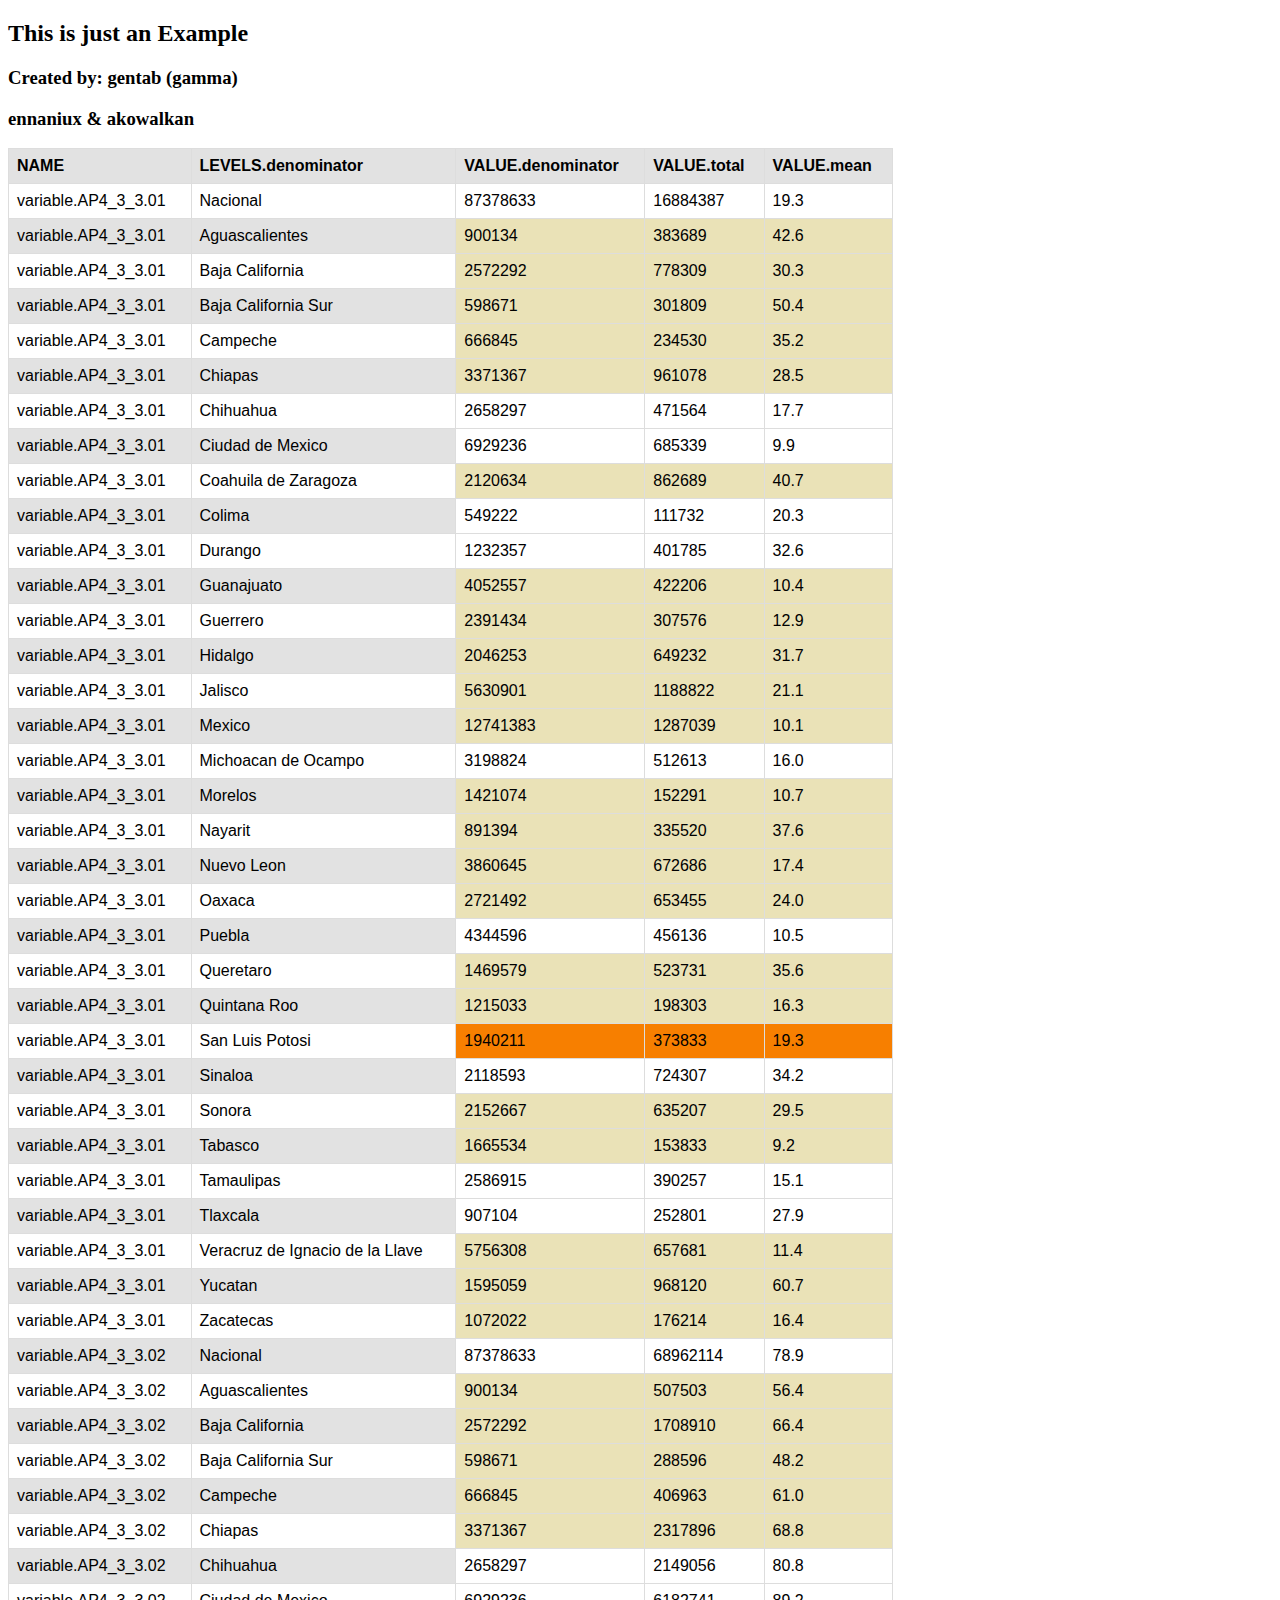
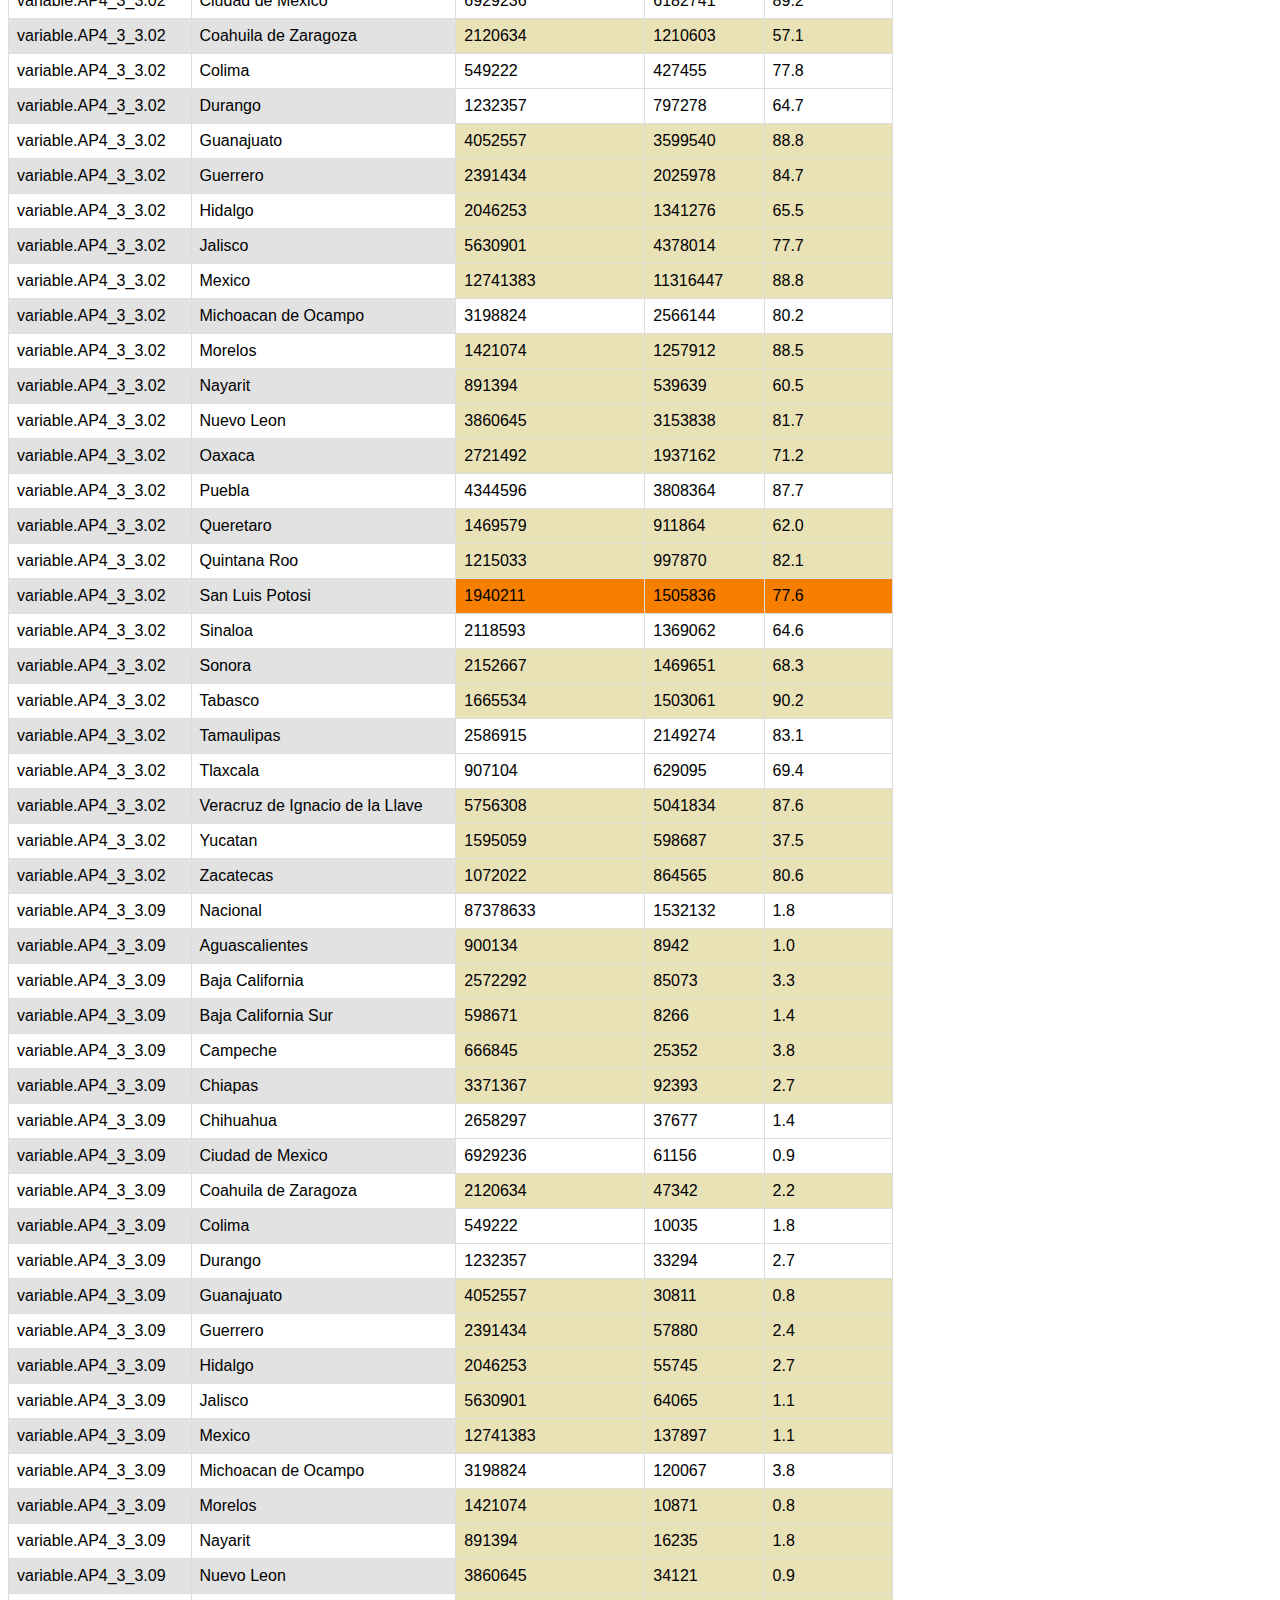
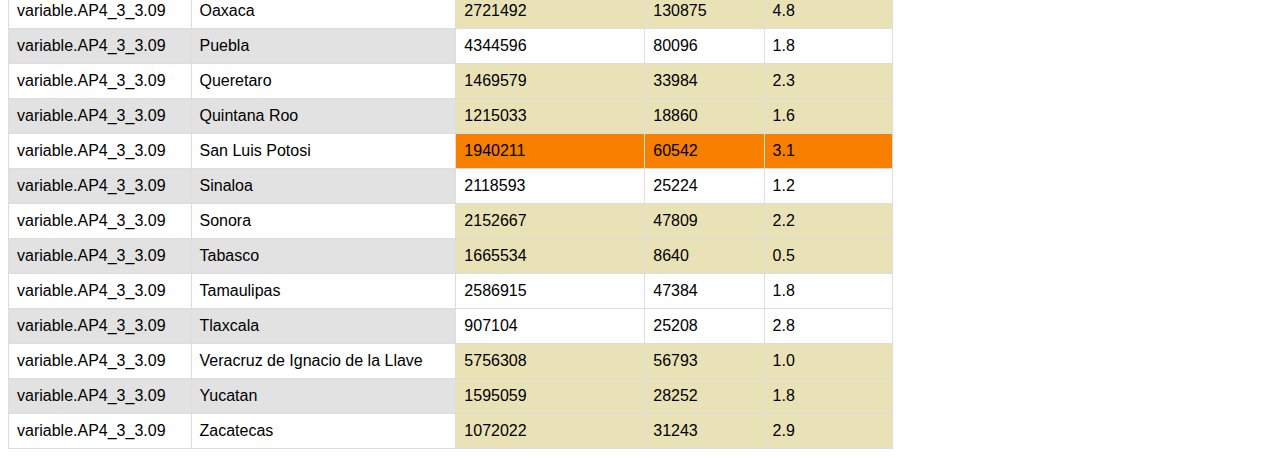
==== OUT.html @ 90b251fa "update gentab_gamma" ====
<!DOCTYPE html>
<html>
<head>
<style>
table {
  font-family: arial, sans-serif;
  border-collapse: collapse;
  width: 70%;
}

td, th {border: 1px solid #dddddd; text-align: left; padding: 8px;}

/* tr:nth-child(even) { */
/*  background-color: #dddddd; */
}
</style>
<style type="text/css"> tr:nth-child(odd) {background-color: #e2e2e2;}  tr:first-child {font-weight: bold}  tr:hover {background-color: #d0c6e5;}</style>
</head>
<body>

<h2>This is just an Example</h2>
<h3> Created by: gentab (gamma) </h3>
<h3> ennaniux & akowalkan</h3>



<table>
  <tr>
    <th>NAME</th>
    <th>LEVELS.denominator</th>
    <th  >VALUE.denominator</th>
    <th  >VALUE.total</th>
    <th  >VALUE.mean</th>
  </tr>

 <tr>
<td>variable.AP4_3_3.01</td>
<td>Nacional</td>
<td  style="background-color:#FFFFFF">       87378633</td>
<td  style="background-color:#FFFFFF">       16884387</td>
<td  style="background-color:#FFFFFF">           19.3</td>
</tr>


 <tr>
<td>variable.AP4_3_3.01</td>
<td>Aguascalientes</td>
<td  style="background-color:#eae2b7">         900134</td>
<td  style="background-color:#eae2b7">         383689</td>
<td  style="background-color:#eae2b7">           42.6</td>
</tr>


 <tr>
<td>variable.AP4_3_3.01</td>
<td>Baja California</td>
<td  style="background-color:#eae2b7">        2572292</td>
<td  style="background-color:#eae2b7">         778309</td>
<td  style="background-color:#eae2b7">           30.3</td>
</tr>


 <tr>
<td>variable.AP4_3_3.01</td>
<td>Baja California Sur</td>
<td  style="background-color:#eae2b7">         598671</td>
<td  style="background-color:#eae2b7">         301809</td>
<td  style="background-color:#eae2b7">           50.4</td>
</tr>


 <tr>
<td>variable.AP4_3_3.01</td>
<td>Campeche</td>
<td  style="background-color:#eae2b7">         666845</td>
<td  style="background-color:#eae2b7">         234530</td>
<td  style="background-color:#eae2b7">           35.2</td>
</tr>


 <tr>
<td>variable.AP4_3_3.01</td>
<td>Chiapas</td>
<td  style="background-color:#eae2b7">        3371367</td>
<td  style="background-color:#eae2b7">         961078</td>
<td  style="background-color:#eae2b7">           28.5</td>
</tr>


 <tr>
<td>variable.AP4_3_3.01</td>
<td>Chihuahua</td>
<td  style="background-color:#FFFFFF">        2658297</td>
<td  style="background-color:#FFFFFF">         471564</td>
<td  style="background-color:#FFFFFF">           17.7</td>
</tr>


 <tr>
<td>variable.AP4_3_3.01</td>
<td>Ciudad de Mexico</td>
<td  style="background-color:#FFFFFF">        6929236</td>
<td  style="background-color:#FFFFFF">         685339</td>
<td  style="background-color:#FFFFFF">            9.9</td>
</tr>


 <tr>
<td>variable.AP4_3_3.01</td>
<td>Coahuila de Zaragoza</td>
<td  style="background-color:#eae2b7">        2120634</td>
<td  style="background-color:#eae2b7">         862689</td>
<td  style="background-color:#eae2b7">           40.7</td>
</tr>


 <tr>
<td>variable.AP4_3_3.01</td>
<td>Colima</td>
<td  style="background-color:#FFFFFF">         549222</td>
<td  style="background-color:#FFFFFF">         111732</td>
<td  style="background-color:#FFFFFF">           20.3</td>
</tr>


 <tr>
<td>variable.AP4_3_3.01</td>
<td>Durango</td>
<td  style="background-color:#FFFFFF">        1232357</td>
<td  style="background-color:#FFFFFF">         401785</td>
<td  style="background-color:#FFFFFF">           32.6</td>
</tr>


 <tr>
<td>variable.AP4_3_3.01</td>
<td>Guanajuato</td>
<td  style="background-color:#eae2b7">        4052557</td>
<td  style="background-color:#eae2b7">         422206</td>
<td  style="background-color:#eae2b7">           10.4</td>
</tr>


 <tr>
<td>variable.AP4_3_3.01</td>
<td>Guerrero</td>
<td  style="background-color:#eae2b7">        2391434</td>
<td  style="background-color:#eae2b7">         307576</td>
<td  style="background-color:#eae2b7">           12.9</td>
</tr>


 <tr>
<td>variable.AP4_3_3.01</td>
<td>Hidalgo</td>
<td  style="background-color:#eae2b7">        2046253</td>
<td  style="background-color:#eae2b7">         649232</td>
<td  style="background-color:#eae2b7">           31.7</td>
</tr>


 <tr>
<td>variable.AP4_3_3.01</td>
<td>Jalisco</td>
<td  style="background-color:#eae2b7">        5630901</td>
<td  style="background-color:#eae2b7">        1188822</td>
<td  style="background-color:#eae2b7">           21.1</td>
</tr>


 <tr>
<td>variable.AP4_3_3.01</td>
<td>Mexico</td>
<td  style="background-color:#eae2b7">       12741383</td>
<td  style="background-color:#eae2b7">        1287039</td>
<td  style="background-color:#eae2b7">           10.1</td>
</tr>


 <tr>
<td>variable.AP4_3_3.01</td>
<td>Michoacan de Ocampo</td>
<td  style="background-color:#FFFFFF">        3198824</td>
<td  style="background-color:#FFFFFF">         512613</td>
<td  style="background-color:#FFFFFF">           16.0</td>
</tr>


 <tr>
<td>variable.AP4_3_3.01</td>
<td>Morelos</td>
<td  style="background-color:#eae2b7">        1421074</td>
<td  style="background-color:#eae2b7">         152291</td>
<td  style="background-color:#eae2b7">           10.7</td>
</tr>


 <tr>
<td>variable.AP4_3_3.01</td>
<td>Nayarit</td>
<td  style="background-color:#eae2b7">         891394</td>
<td  style="background-color:#eae2b7">         335520</td>
<td  style="background-color:#eae2b7">           37.6</td>
</tr>


 <tr>
<td>variable.AP4_3_3.01</td>
<td>Nuevo Leon</td>
<td  style="background-color:#eae2b7">        3860645</td>
<td  style="background-color:#eae2b7">         672686</td>
<td  style="background-color:#eae2b7">           17.4</td>
</tr>


 <tr>
<td>variable.AP4_3_3.01</td>
<td>Oaxaca</td>
<td  style="background-color:#eae2b7">        2721492</td>
<td  style="background-color:#eae2b7">         653455</td>
<td  style="background-color:#eae2b7">           24.0</td>
</tr>


 <tr>
<td>variable.AP4_3_3.01</td>
<td>Puebla</td>
<td  style="background-color:#FFFFFF">        4344596</td>
<td  style="background-color:#FFFFFF">         456136</td>
<td  style="background-color:#FFFFFF">           10.5</td>
</tr>


 <tr>
<td>variable.AP4_3_3.01</td>
<td>Queretaro</td>
<td  style="background-color:#eae2b7">        1469579</td>
<td  style="background-color:#eae2b7">         523731</td>
<td  style="background-color:#eae2b7">           35.6</td>
</tr>


 <tr>
<td>variable.AP4_3_3.01</td>
<td>Quintana Roo</td>
<td  style="background-color:#eae2b7">        1215033</td>
<td  style="background-color:#eae2b7">         198303</td>
<td  style="background-color:#eae2b7">           16.3</td>
</tr>


 <tr>
<td>variable.AP4_3_3.01</td>
<td>San Luis Potosi</td>
<td  style="background-color:#f77f00">        1940211</td>
<td  style="background-color:#f77f00">         373833</td>
<td  style="background-color:#f77f00">           19.3</td>
</tr>


 <tr>
<td>variable.AP4_3_3.01</td>
<td>Sinaloa</td>
<td  style="background-color:#FFFFFF">        2118593</td>
<td  style="background-color:#FFFFFF">         724307</td>
<td  style="background-color:#FFFFFF">           34.2</td>
</tr>


 <tr>
<td>variable.AP4_3_3.01</td>
<td>Sonora</td>
<td  style="background-color:#eae2b7">        2152667</td>
<td  style="background-color:#eae2b7">         635207</td>
<td  style="background-color:#eae2b7">           29.5</td>
</tr>


 <tr>
<td>variable.AP4_3_3.01</td>
<td>Tabasco</td>
<td  style="background-color:#eae2b7">        1665534</td>
<td  style="background-color:#eae2b7">         153833</td>
<td  style="background-color:#eae2b7">            9.2</td>
</tr>


 <tr>
<td>variable.AP4_3_3.01</td>
<td>Tamaulipas</td>
<td  style="background-color:#FFFFFF">        2586915</td>
<td  style="background-color:#FFFFFF">         390257</td>
<td  style="background-color:#FFFFFF">           15.1</td>
</tr>


 <tr>
<td>variable.AP4_3_3.01</td>
<td>Tlaxcala</td>
<td  style="background-color:#FFFFFF">         907104</td>
<td  style="background-color:#FFFFFF">         252801</td>
<td  style="background-color:#FFFFFF">           27.9</td>
</tr>


 <tr>
<td>variable.AP4_3_3.01</td>
<td>Veracruz de Ignacio de la Llave</td>
<td  style="background-color:#eae2b7">        5756308</td>
<td  style="background-color:#eae2b7">         657681</td>
<td  style="background-color:#eae2b7">           11.4</td>
</tr>


 <tr>
<td>variable.AP4_3_3.01</td>
<td>Yucatan</td>
<td  style="background-color:#eae2b7">        1595059</td>
<td  style="background-color:#eae2b7">         968120</td>
<td  style="background-color:#eae2b7">           60.7</td>
</tr>


 <tr>
<td>variable.AP4_3_3.01</td>
<td>Zacatecas</td>
<td  style="background-color:#eae2b7">        1072022</td>
<td  style="background-color:#eae2b7">         176214</td>
<td  style="background-color:#eae2b7">           16.4</td>
</tr>


 <tr>
<td>variable.AP4_3_3.02</td>
<td>Nacional</td>
<td  style="background-color:#FFFFFF">       87378633</td>
<td  style="background-color:#FFFFFF">       68962114</td>
<td  style="background-color:#FFFFFF">           78.9</td>
</tr>


 <tr>
<td>variable.AP4_3_3.02</td>
<td>Aguascalientes</td>
<td  style="background-color:#eae2b7">         900134</td>
<td  style="background-color:#eae2b7">         507503</td>
<td  style="background-color:#eae2b7">           56.4</td>
</tr>


 <tr>
<td>variable.AP4_3_3.02</td>
<td>Baja California</td>
<td  style="background-color:#eae2b7">        2572292</td>
<td  style="background-color:#eae2b7">        1708910</td>
<td  style="background-color:#eae2b7">           66.4</td>
</tr>


 <tr>
<td>variable.AP4_3_3.02</td>
<td>Baja California Sur</td>
<td  style="background-color:#eae2b7">         598671</td>
<td  style="background-color:#eae2b7">         288596</td>
<td  style="background-color:#eae2b7">           48.2</td>
</tr>


 <tr>
<td>variable.AP4_3_3.02</td>
<td>Campeche</td>
<td  style="background-color:#eae2b7">         666845</td>
<td  style="background-color:#eae2b7">         406963</td>
<td  style="background-color:#eae2b7">           61.0</td>
</tr>


 <tr>
<td>variable.AP4_3_3.02</td>
<td>Chiapas</td>
<td  style="background-color:#eae2b7">        3371367</td>
<td  style="background-color:#eae2b7">        2317896</td>
<td  style="background-color:#eae2b7">           68.8</td>
</tr>


 <tr>
<td>variable.AP4_3_3.02</td>
<td>Chihuahua</td>
<td  style="background-color:#FFFFFF">        2658297</td>
<td  style="background-color:#FFFFFF">        2149056</td>
<td  style="background-color:#FFFFFF">           80.8</td>
</tr>


 <tr>
<td>variable.AP4_3_3.02</td>
<td>Ciudad de Mexico</td>
<td  style="background-color:#FFFFFF">        6929236</td>
<td  style="background-color:#FFFFFF">        6182741</td>
<td  style="background-color:#FFFFFF">           89.2</td>
</tr>


 <tr>
<td>variable.AP4_3_3.02</td>
<td>Coahuila de Zaragoza</td>
<td  style="background-color:#eae2b7">        2120634</td>
<td  style="background-color:#eae2b7">        1210603</td>
<td  style="background-color:#eae2b7">           57.1</td>
</tr>


 <tr>
<td>variable.AP4_3_3.02</td>
<td>Colima</td>
<td  style="background-color:#FFFFFF">         549222</td>
<td  style="background-color:#FFFFFF">         427455</td>
<td  style="background-color:#FFFFFF">           77.8</td>
</tr>


 <tr>
<td>variable.AP4_3_3.02</td>
<td>Durango</td>
<td  style="background-color:#FFFFFF">        1232357</td>
<td  style="background-color:#FFFFFF">         797278</td>
<td  style="background-color:#FFFFFF">           64.7</td>
</tr>


 <tr>
<td>variable.AP4_3_3.02</td>
<td>Guanajuato</td>
<td  style="background-color:#eae2b7">        4052557</td>
<td  style="background-color:#eae2b7">        3599540</td>
<td  style="background-color:#eae2b7">           88.8</td>
</tr>


 <tr>
<td>variable.AP4_3_3.02</td>
<td>Guerrero</td>
<td  style="background-color:#eae2b7">        2391434</td>
<td  style="background-color:#eae2b7">        2025978</td>
<td  style="background-color:#eae2b7">           84.7</td>
</tr>


 <tr>
<td>variable.AP4_3_3.02</td>
<td>Hidalgo</td>
<td  style="background-color:#eae2b7">        2046253</td>
<td  style="background-color:#eae2b7">        1341276</td>
<td  style="background-color:#eae2b7">           65.5</td>
</tr>


 <tr>
<td>variable.AP4_3_3.02</td>
<td>Jalisco</td>
<td  style="background-color:#eae2b7">        5630901</td>
<td  style="background-color:#eae2b7">        4378014</td>
<td  style="background-color:#eae2b7">           77.7</td>
</tr>


 <tr>
<td>variable.AP4_3_3.02</td>
<td>Mexico</td>
<td  style="background-color:#eae2b7">       12741383</td>
<td  style="background-color:#eae2b7">       11316447</td>
<td  style="background-color:#eae2b7">           88.8</td>
</tr>


 <tr>
<td>variable.AP4_3_3.02</td>
<td>Michoacan de Ocampo</td>
<td  style="background-color:#FFFFFF">        3198824</td>
<td  style="background-color:#FFFFFF">        2566144</td>
<td  style="background-color:#FFFFFF">           80.2</td>
</tr>


 <tr>
<td>variable.AP4_3_3.02</td>
<td>Morelos</td>
<td  style="background-color:#eae2b7">        1421074</td>
<td  style="background-color:#eae2b7">        1257912</td>
<td  style="background-color:#eae2b7">           88.5</td>
</tr>


 <tr>
<td>variable.AP4_3_3.02</td>
<td>Nayarit</td>
<td  style="background-color:#eae2b7">         891394</td>
<td  style="background-color:#eae2b7">         539639</td>
<td  style="background-color:#eae2b7">           60.5</td>
</tr>


 <tr>
<td>variable.AP4_3_3.02</td>
<td>Nuevo Leon</td>
<td  style="background-color:#eae2b7">        3860645</td>
<td  style="background-color:#eae2b7">        3153838</td>
<td  style="background-color:#eae2b7">           81.7</td>
</tr>


 <tr>
<td>variable.AP4_3_3.02</td>
<td>Oaxaca</td>
<td  style="background-color:#eae2b7">        2721492</td>
<td  style="background-color:#eae2b7">        1937162</td>
<td  style="background-color:#eae2b7">           71.2</td>
</tr>


 <tr>
<td>variable.AP4_3_3.02</td>
<td>Puebla</td>
<td  style="background-color:#FFFFFF">        4344596</td>
<td  style="background-color:#FFFFFF">        3808364</td>
<td  style="background-color:#FFFFFF">           87.7</td>
</tr>


 <tr>
<td>variable.AP4_3_3.02</td>
<td>Queretaro</td>
<td  style="background-color:#eae2b7">        1469579</td>
<td  style="background-color:#eae2b7">         911864</td>
<td  style="background-color:#eae2b7">           62.0</td>
</tr>


 <tr>
<td>variable.AP4_3_3.02</td>
<td>Quintana Roo</td>
<td  style="background-color:#eae2b7">        1215033</td>
<td  style="background-color:#eae2b7">         997870</td>
<td  style="background-color:#eae2b7">           82.1</td>
</tr>


 <tr>
<td>variable.AP4_3_3.02</td>
<td>San Luis Potosi</td>
<td  style="background-color:#f77f00">        1940211</td>
<td  style="background-color:#f77f00">        1505836</td>
<td  style="background-color:#f77f00">           77.6</td>
</tr>


 <tr>
<td>variable.AP4_3_3.02</td>
<td>Sinaloa</td>
<td  style="background-color:#FFFFFF">        2118593</td>
<td  style="background-color:#FFFFFF">        1369062</td>
<td  style="background-color:#FFFFFF">           64.6</td>
</tr>


 <tr>
<td>variable.AP4_3_3.02</td>
<td>Sonora</td>
<td  style="background-color:#eae2b7">        2152667</td>
<td  style="background-color:#eae2b7">        1469651</td>
<td  style="background-color:#eae2b7">           68.3</td>
</tr>


 <tr>
<td>variable.AP4_3_3.02</td>
<td>Tabasco</td>
<td  style="background-color:#eae2b7">        1665534</td>
<td  style="background-color:#eae2b7">        1503061</td>
<td  style="background-color:#eae2b7">           90.2</td>
</tr>


 <tr>
<td>variable.AP4_3_3.02</td>
<td>Tamaulipas</td>
<td  style="background-color:#FFFFFF">        2586915</td>
<td  style="background-color:#FFFFFF">        2149274</td>
<td  style="background-color:#FFFFFF">           83.1</td>
</tr>


 <tr>
<td>variable.AP4_3_3.02</td>
<td>Tlaxcala</td>
<td  style="background-color:#FFFFFF">         907104</td>
<td  style="background-color:#FFFFFF">         629095</td>
<td  style="background-color:#FFFFFF">           69.4</td>
</tr>


 <tr>
<td>variable.AP4_3_3.02</td>
<td>Veracruz de Ignacio de la Llave</td>
<td  style="background-color:#eae2b7">        5756308</td>
<td  style="background-color:#eae2b7">        5041834</td>
<td  style="background-color:#eae2b7">           87.6</td>
</tr>


 <tr>
<td>variable.AP4_3_3.02</td>
<td>Yucatan</td>
<td  style="background-color:#eae2b7">        1595059</td>
<td  style="background-color:#eae2b7">         598687</td>
<td  style="background-color:#eae2b7">           37.5</td>
</tr>


 <tr>
<td>variable.AP4_3_3.02</td>
<td>Zacatecas</td>
<td  style="background-color:#eae2b7">        1072022</td>
<td  style="background-color:#eae2b7">         864565</td>
<td  style="background-color:#eae2b7">           80.6</td>
</tr>


 <tr>
<td>variable.AP4_3_3.09</td>
<td>Nacional</td>
<td  style="background-color:#FFFFFF">       87378633</td>
<td  style="background-color:#FFFFFF">        1532132</td>
<td  style="background-color:#FFFFFF">            1.8</td>
</tr>


 <tr>
<td>variable.AP4_3_3.09</td>
<td>Aguascalientes</td>
<td  style="background-color:#eae2b7">         900134</td>
<td  style="background-color:#eae2b7">           8942</td>
<td  style="background-color:#eae2b7">            1.0</td>
</tr>


 <tr>
<td>variable.AP4_3_3.09</td>
<td>Baja California</td>
<td  style="background-color:#eae2b7">        2572292</td>
<td  style="background-color:#eae2b7">          85073</td>
<td  style="background-color:#eae2b7">            3.3</td>
</tr>


 <tr>
<td>variable.AP4_3_3.09</td>
<td>Baja California Sur</td>
<td  style="background-color:#eae2b7">         598671</td>
<td  style="background-color:#eae2b7">           8266</td>
<td  style="background-color:#eae2b7">            1.4</td>
</tr>


 <tr>
<td>variable.AP4_3_3.09</td>
<td>Campeche</td>
<td  style="background-color:#eae2b7">         666845</td>
<td  style="background-color:#eae2b7">          25352</td>
<td  style="background-color:#eae2b7">            3.8</td>
</tr>


 <tr>
<td>variable.AP4_3_3.09</td>
<td>Chiapas</td>
<td  style="background-color:#eae2b7">        3371367</td>
<td  style="background-color:#eae2b7">          92393</td>
<td  style="background-color:#eae2b7">            2.7</td>
</tr>


 <tr>
<td>variable.AP4_3_3.09</td>
<td>Chihuahua</td>
<td  style="background-color:#FFFFFF">        2658297</td>
<td  style="background-color:#FFFFFF">          37677</td>
<td  style="background-color:#FFFFFF">            1.4</td>
</tr>


 <tr>
<td>variable.AP4_3_3.09</td>
<td>Ciudad de Mexico</td>
<td  style="background-color:#FFFFFF">        6929236</td>
<td  style="background-color:#FFFFFF">          61156</td>
<td  style="background-color:#FFFFFF">            0.9</td>
</tr>


 <tr>
<td>variable.AP4_3_3.09</td>
<td>Coahuila de Zaragoza</td>
<td  style="background-color:#eae2b7">        2120634</td>
<td  style="background-color:#eae2b7">          47342</td>
<td  style="background-color:#eae2b7">            2.2</td>
</tr>


 <tr>
<td>variable.AP4_3_3.09</td>
<td>Colima</td>
<td  style="background-color:#FFFFFF">         549222</td>
<td  style="background-color:#FFFFFF">          10035</td>
<td  style="background-color:#FFFFFF">            1.8</td>
</tr>


 <tr>
<td>variable.AP4_3_3.09</td>
<td>Durango</td>
<td  style="background-color:#FFFFFF">        1232357</td>
<td  style="background-color:#FFFFFF">          33294</td>
<td  style="background-color:#FFFFFF">            2.7</td>
</tr>


 <tr>
<td>variable.AP4_3_3.09</td>
<td>Guanajuato</td>
<td  style="background-color:#eae2b7">        4052557</td>
<td  style="background-color:#eae2b7">          30811</td>
<td  style="background-color:#eae2b7">            0.8</td>
</tr>


 <tr>
<td>variable.AP4_3_3.09</td>
<td>Guerrero</td>
<td  style="background-color:#eae2b7">        2391434</td>
<td  style="background-color:#eae2b7">          57880</td>
<td  style="background-color:#eae2b7">            2.4</td>
</tr>


 <tr>
<td>variable.AP4_3_3.09</td>
<td>Hidalgo</td>
<td  style="background-color:#eae2b7">        2046253</td>
<td  style="background-color:#eae2b7">          55745</td>
<td  style="background-color:#eae2b7">            2.7</td>
</tr>


 <tr>
<td>variable.AP4_3_3.09</td>
<td>Jalisco</td>
<td  style="background-color:#eae2b7">        5630901</td>
<td  style="background-color:#eae2b7">          64065</td>
<td  style="background-color:#eae2b7">            1.1</td>
</tr>


 <tr>
<td>variable.AP4_3_3.09</td>
<td>Mexico</td>
<td  style="background-color:#eae2b7">       12741383</td>
<td  style="background-color:#eae2b7">         137897</td>
<td  style="background-color:#eae2b7">            1.1</td>
</tr>


 <tr>
<td>variable.AP4_3_3.09</td>
<td>Michoacan de Ocampo</td>
<td  style="background-color:#FFFFFF">        3198824</td>
<td  style="background-color:#FFFFFF">         120067</td>
<td  style="background-color:#FFFFFF">            3.8</td>
</tr>


 <tr>
<td>variable.AP4_3_3.09</td>
<td>Morelos</td>
<td  style="background-color:#eae2b7">        1421074</td>
<td  style="background-color:#eae2b7">          10871</td>
<td  style="background-color:#eae2b7">            0.8</td>
</tr>


 <tr>
<td>variable.AP4_3_3.09</td>
<td>Nayarit</td>
<td  style="background-color:#eae2b7">         891394</td>
<td  style="background-color:#eae2b7">          16235</td>
<td  style="background-color:#eae2b7">            1.8</td>
</tr>


 <tr>
<td>variable.AP4_3_3.09</td>
<td>Nuevo Leon</td>
<td  style="background-color:#eae2b7">        3860645</td>
<td  style="background-color:#eae2b7">          34121</td>
<td  style="background-color:#eae2b7">            0.9</td>
</tr>


 <tr>
<td>variable.AP4_3_3.09</td>
<td>Oaxaca</td>
<td  style="background-color:#eae2b7">        2721492</td>
<td  style="background-color:#eae2b7">         130875</td>
<td  style="background-color:#eae2b7">            4.8</td>
</tr>


 <tr>
<td>variable.AP4_3_3.09</td>
<td>Puebla</td>
<td  style="background-color:#FFFFFF">        4344596</td>
<td  style="background-color:#FFFFFF">          80096</td>
<td  style="background-color:#FFFFFF">            1.8</td>
</tr>


 <tr>
<td>variable.AP4_3_3.09</td>
<td>Queretaro</td>
<td  style="background-color:#eae2b7">        1469579</td>
<td  style="background-color:#eae2b7">          33984</td>
<td  style="background-color:#eae2b7">            2.3</td>
</tr>


 <tr>
<td>variable.AP4_3_3.09</td>
<td>Quintana Roo</td>
<td  style="background-color:#eae2b7">        1215033</td>
<td  style="background-color:#eae2b7">          18860</td>
<td  style="background-color:#eae2b7">            1.6</td>
</tr>


 <tr>
<td>variable.AP4_3_3.09</td>
<td>San Luis Potosi</td>
<td  style="background-color:#f77f00">        1940211</td>
<td  style="background-color:#f77f00">          60542</td>
<td  style="background-color:#f77f00">            3.1</td>
</tr>


 <tr>
<td>variable.AP4_3_3.09</td>
<td>Sinaloa</td>
<td  style="background-color:#FFFFFF">        2118593</td>
<td  style="background-color:#FFFFFF">          25224</td>
<td  style="background-color:#FFFFFF">            1.2</td>
</tr>


 <tr>
<td>variable.AP4_3_3.09</td>
<td>Sonora</td>
<td  style="background-color:#eae2b7">        2152667</td>
<td  style="background-color:#eae2b7">          47809</td>
<td  style="background-color:#eae2b7">            2.2</td>
</tr>


 <tr>
<td>variable.AP4_3_3.09</td>
<td>Tabasco</td>
<td  style="background-color:#eae2b7">        1665534</td>
<td  style="background-color:#eae2b7">           8640</td>
<td  style="background-color:#eae2b7">            0.5</td>
</tr>


 <tr>
<td>variable.AP4_3_3.09</td>
<td>Tamaulipas</td>
<td  style="background-color:#FFFFFF">        2586915</td>
<td  style="background-color:#FFFFFF">          47384</td>
<td  style="background-color:#FFFFFF">            1.8</td>
</tr>


 <tr>
<td>variable.AP4_3_3.09</td>
<td>Tlaxcala</td>
<td  style="background-color:#FFFFFF">         907104</td>
<td  style="background-color:#FFFFFF">          25208</td>
<td  style="background-color:#FFFFFF">            2.8</td>
</tr>


 <tr>
<td>variable.AP4_3_3.09</td>
<td>Veracruz de Ignacio de la Llave</td>
<td  style="background-color:#eae2b7">        5756308</td>
<td  style="background-color:#eae2b7">          56793</td>
<td  style="background-color:#eae2b7">            1.0</td>
</tr>


 <tr>
<td>variable.AP4_3_3.09</td>
<td>Yucatan</td>
<td  style="background-color:#eae2b7">        1595059</td>
<td  style="background-color:#eae2b7">          28252</td>
<td  style="background-color:#eae2b7">            1.8</td>
</tr>


 <tr>
<td>variable.AP4_3_3.09</td>
<td>Zacatecas</td>
<td  style="background-color:#eae2b7">        1072022</td>
<td  style="background-color:#eae2b7">          31243</td>
<td  style="background-color:#eae2b7">            2.9</td>
</tr>
</table>

</body>
</html>
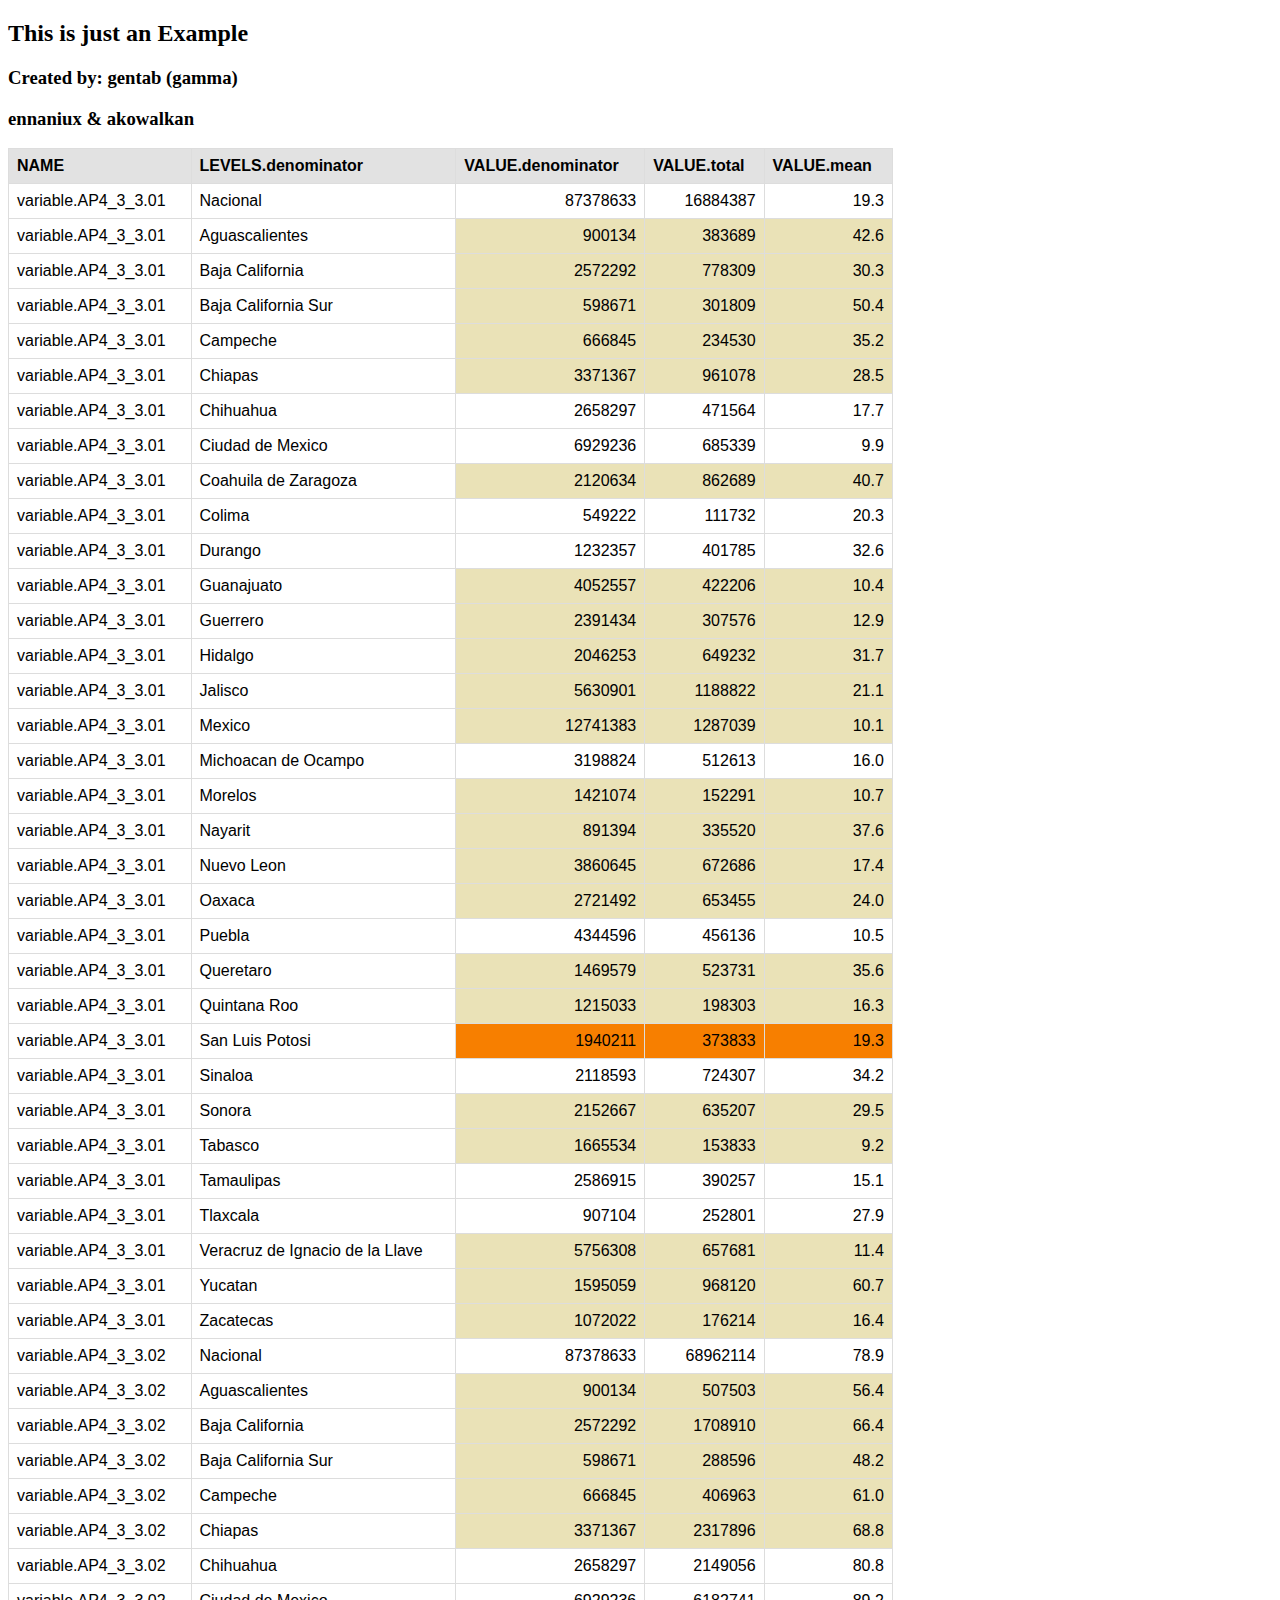
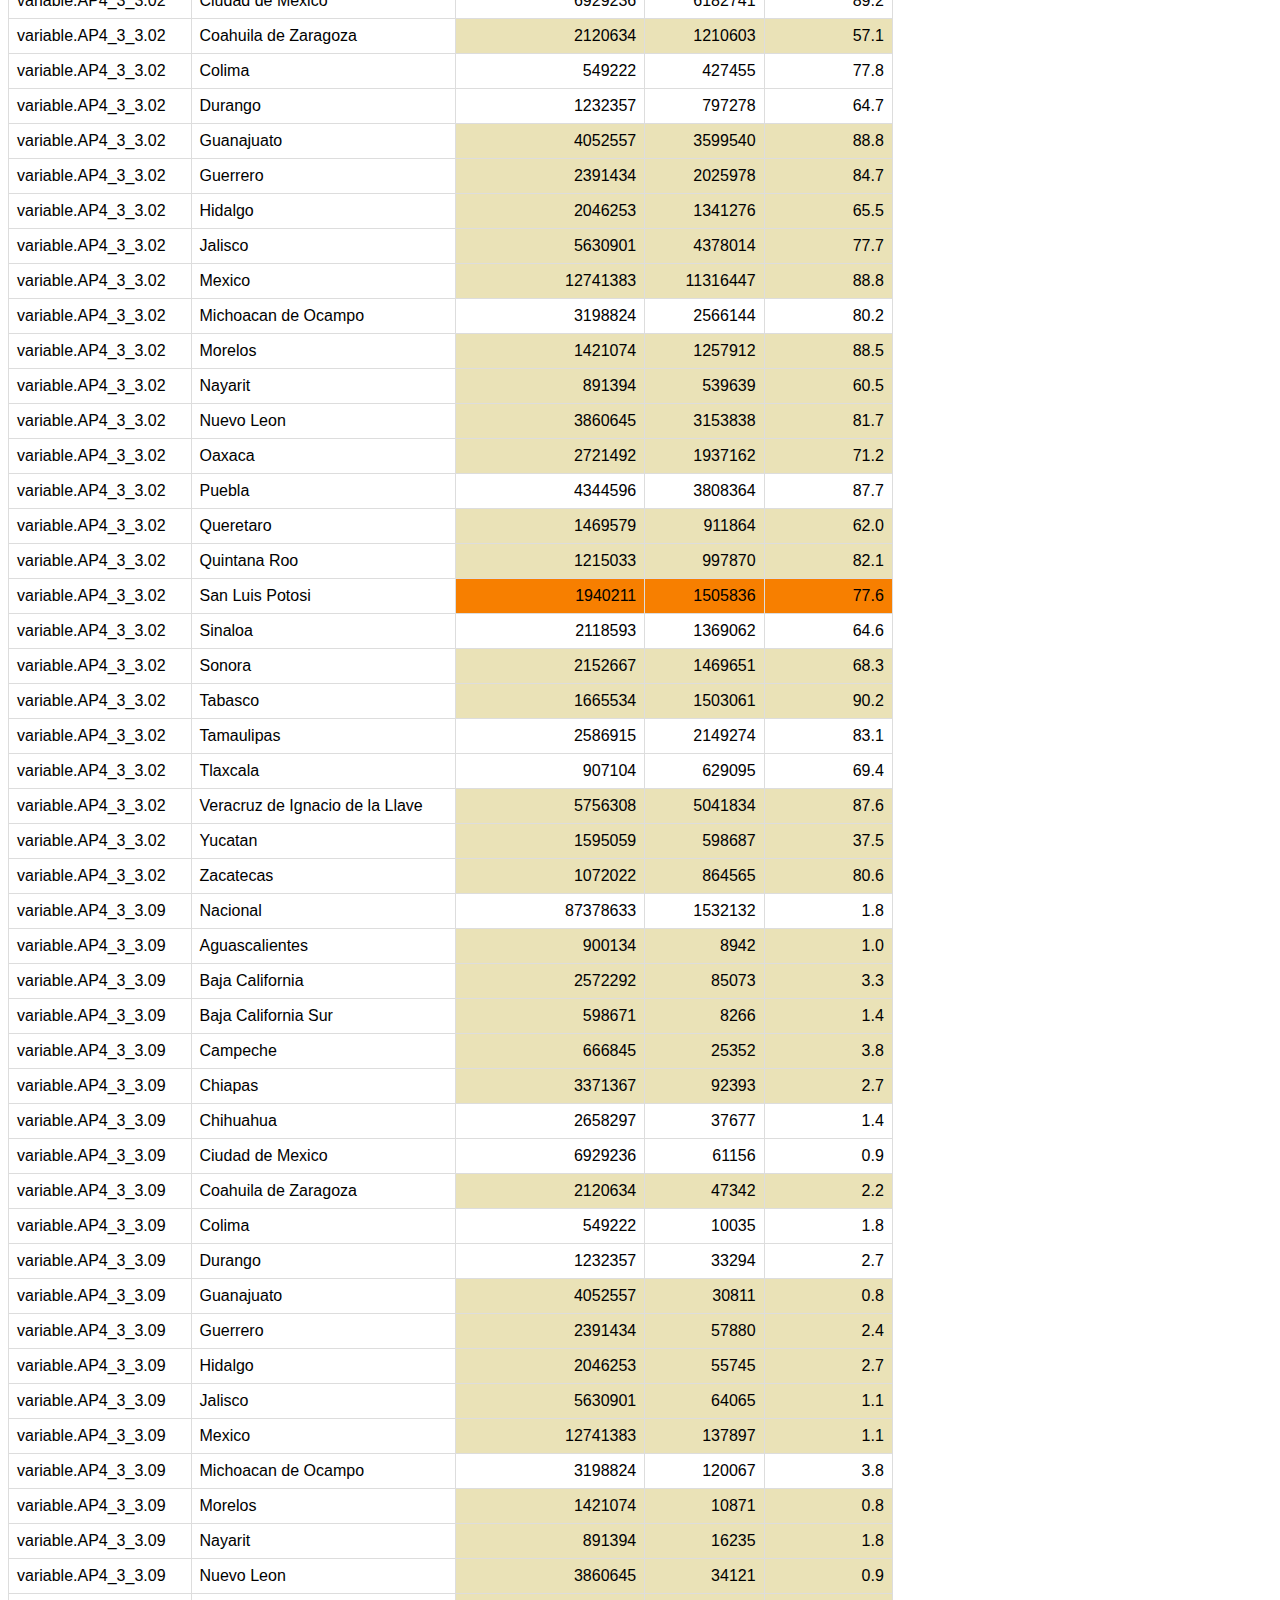
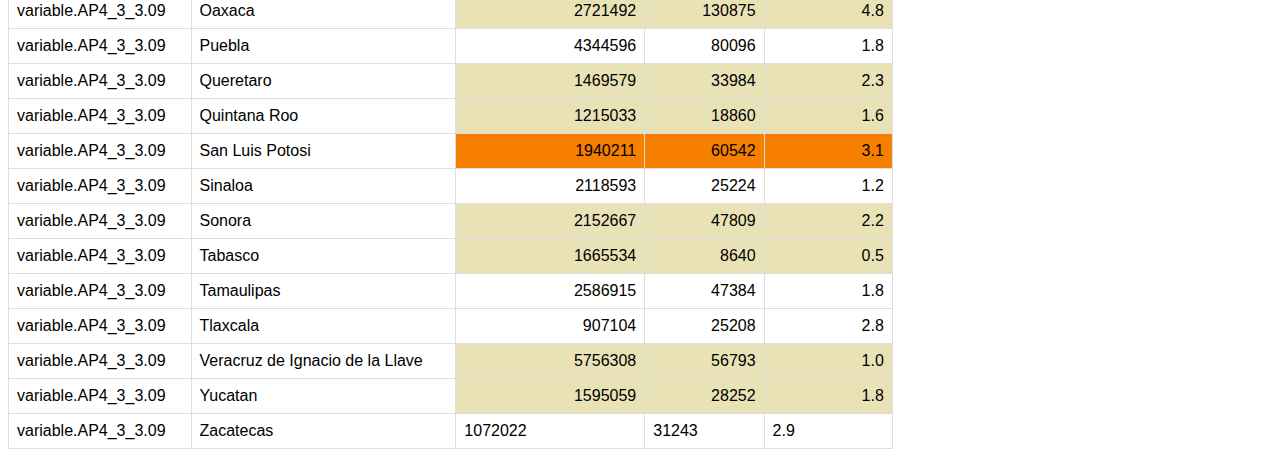
==== commit a4cff633: "gentab_gamma update" ====
--- a/OUT.html
+++ b/OUT.html
@@ -15,7 +15,8 @@
 /*  background-color: #dddddd; */
 }
 </style>
-<style type="text/css"> tr:nth-child(odd) {background-color: #e2e2e2;}  tr:first-child {font-weight: bold}  tr:hover {background-color: #d0c6e5;}</style>
+<style type="text/css"> tr:first-child {font-weight: bold; background-color: #e2e2e2;} </style>
+
 </head>
 <body>
 
@@ -37,891 +38,891 @@
  <tr>
 <td>variable.AP4_3_3.01</td>
 <td>Nacional</td>
-<td  style="background-color:#FFFFFF">       87378633</td>
-<td  style="background-color:#FFFFFF">       16884387</td>
-<td  style="background-color:#FFFFFF">           19.3</td>
+<td style=" background-color:#FFFFFF ; text-align:right">       87378633</td>
+<td style=" background-color:#FFFFFF ; text-align:right">       16884387</td>
+<td style=" background-color:#FFFFFF ; text-align:right">           19.3</td>
 </tr>
 
 
  <tr>
 <td>variable.AP4_3_3.01</td>
 <td>Aguascalientes</td>
-<td  style="background-color:#eae2b7">         900134</td>
-<td  style="background-color:#eae2b7">         383689</td>
-<td  style="background-color:#eae2b7">           42.6</td>
+<td style=" background-color:#eae2b7 ; text-align:right">         900134</td>
+<td style=" background-color:#eae2b7 ; text-align:right">         383689</td>
+<td style=" background-color:#eae2b7 ; text-align:right">           42.6</td>
 </tr>
 
 
  <tr>
 <td>variable.AP4_3_3.01</td>
 <td>Baja California</td>
-<td  style="background-color:#eae2b7">        2572292</td>
-<td  style="background-color:#eae2b7">         778309</td>
-<td  style="background-color:#eae2b7">           30.3</td>
+<td style=" background-color:#eae2b7 ; text-align:right">        2572292</td>
+<td style=" background-color:#eae2b7 ; text-align:right">         778309</td>
+<td style=" background-color:#eae2b7 ; text-align:right">           30.3</td>
 </tr>
 
 
  <tr>
 <td>variable.AP4_3_3.01</td>
 <td>Baja California Sur</td>
-<td  style="background-color:#eae2b7">         598671</td>
-<td  style="background-color:#eae2b7">         301809</td>
-<td  style="background-color:#eae2b7">           50.4</td>
+<td style=" background-color:#eae2b7 ; text-align:right">         598671</td>
+<td style=" background-color:#eae2b7 ; text-align:right">         301809</td>
+<td style=" background-color:#eae2b7 ; text-align:right">           50.4</td>
 </tr>
 
 
  <tr>
 <td>variable.AP4_3_3.01</td>
 <td>Campeche</td>
-<td  style="background-color:#eae2b7">         666845</td>
-<td  style="background-color:#eae2b7">         234530</td>
-<td  style="background-color:#eae2b7">           35.2</td>
+<td style=" background-color:#eae2b7 ; text-align:right">         666845</td>
+<td style=" background-color:#eae2b7 ; text-align:right">         234530</td>
+<td style=" background-color:#eae2b7 ; text-align:right">           35.2</td>
 </tr>
 
 
  <tr>
 <td>variable.AP4_3_3.01</td>
 <td>Chiapas</td>
-<td  style="background-color:#eae2b7">        3371367</td>
-<td  style="background-color:#eae2b7">         961078</td>
-<td  style="background-color:#eae2b7">           28.5</td>
+<td style=" background-color:#eae2b7 ; text-align:right">        3371367</td>
+<td style=" background-color:#eae2b7 ; text-align:right">         961078</td>
+<td style=" background-color:#eae2b7 ; text-align:right">           28.5</td>
 </tr>
 
 
  <tr>
 <td>variable.AP4_3_3.01</td>
 <td>Chihuahua</td>
-<td  style="background-color:#FFFFFF">        2658297</td>
-<td  style="background-color:#FFFFFF">         471564</td>
-<td  style="background-color:#FFFFFF">           17.7</td>
+<td style=" background-color:#FFFFFF ; text-align:right">        2658297</td>
+<td style=" background-color:#FFFFFF ; text-align:right">         471564</td>
+<td style=" background-color:#FFFFFF ; text-align:right">           17.7</td>
 </tr>
 
 
  <tr>
 <td>variable.AP4_3_3.01</td>
 <td>Ciudad de Mexico</td>
-<td  style="background-color:#FFFFFF">        6929236</td>
-<td  style="background-color:#FFFFFF">         685339</td>
-<td  style="background-color:#FFFFFF">            9.9</td>
+<td style=" background-color:#FFFFFF ; text-align:right">        6929236</td>
+<td style=" background-color:#FFFFFF ; text-align:right">         685339</td>
+<td style=" background-color:#FFFFFF ; text-align:right">            9.9</td>
 </tr>
 
 
  <tr>
 <td>variable.AP4_3_3.01</td>
 <td>Coahuila de Zaragoza</td>
-<td  style="background-color:#eae2b7">        2120634</td>
-<td  style="background-color:#eae2b7">         862689</td>
-<td  style="background-color:#eae2b7">           40.7</td>
+<td style=" background-color:#eae2b7 ; text-align:right">        2120634</td>
+<td style=" background-color:#eae2b7 ; text-align:right">         862689</td>
+<td style=" background-color:#eae2b7 ; text-align:right">           40.7</td>
 </tr>
 
 
  <tr>
 <td>variable.AP4_3_3.01</td>
 <td>Colima</td>
-<td  style="background-color:#FFFFFF">         549222</td>
-<td  style="background-color:#FFFFFF">         111732</td>
-<td  style="background-color:#FFFFFF">           20.3</td>
+<td style=" background-color:#FFFFFF ; text-align:right">         549222</td>
+<td style=" background-color:#FFFFFF ; text-align:right">         111732</td>
+<td style=" background-color:#FFFFFF ; text-align:right">           20.3</td>
 </tr>
 
 
  <tr>
 <td>variable.AP4_3_3.01</td>
 <td>Durango</td>
-<td  style="background-color:#FFFFFF">        1232357</td>
-<td  style="background-color:#FFFFFF">         401785</td>
-<td  style="background-color:#FFFFFF">           32.6</td>
+<td style=" background-color:#FFFFFF ; text-align:right">        1232357</td>
+<td style=" background-color:#FFFFFF ; text-align:right">         401785</td>
+<td style=" background-color:#FFFFFF ; text-align:right">           32.6</td>
 </tr>
 
 
  <tr>
 <td>variable.AP4_3_3.01</td>
 <td>Guanajuato</td>
-<td  style="background-color:#eae2b7">        4052557</td>
-<td  style="background-color:#eae2b7">         422206</td>
-<td  style="background-color:#eae2b7">           10.4</td>
+<td style=" background-color:#eae2b7 ; text-align:right">        4052557</td>
+<td style=" background-color:#eae2b7 ; text-align:right">         422206</td>
+<td style=" background-color:#eae2b7 ; text-align:right">           10.4</td>
 </tr>
 
 
  <tr>
 <td>variable.AP4_3_3.01</td>
 <td>Guerrero</td>
-<td  style="background-color:#eae2b7">        2391434</td>
-<td  style="background-color:#eae2b7">         307576</td>
-<td  style="background-color:#eae2b7">           12.9</td>
+<td style=" background-color:#eae2b7 ; text-align:right">        2391434</td>
+<td style=" background-color:#eae2b7 ; text-align:right">         307576</td>
+<td style=" background-color:#eae2b7 ; text-align:right">           12.9</td>
 </tr>
 
 
  <tr>
 <td>variable.AP4_3_3.01</td>
 <td>Hidalgo</td>
-<td  style="background-color:#eae2b7">        2046253</td>
-<td  style="background-color:#eae2b7">         649232</td>
-<td  style="background-color:#eae2b7">           31.7</td>
+<td style=" background-color:#eae2b7 ; text-align:right">        2046253</td>
+<td style=" background-color:#eae2b7 ; text-align:right">         649232</td>
+<td style=" background-color:#eae2b7 ; text-align:right">           31.7</td>
 </tr>
 
 
  <tr>
 <td>variable.AP4_3_3.01</td>
 <td>Jalisco</td>
-<td  style="background-color:#eae2b7">        5630901</td>
-<td  style="background-color:#eae2b7">        1188822</td>
-<td  style="background-color:#eae2b7">           21.1</td>
+<td style=" background-color:#eae2b7 ; text-align:right">        5630901</td>
+<td style=" background-color:#eae2b7 ; text-align:right">        1188822</td>
+<td style=" background-color:#eae2b7 ; text-align:right">           21.1</td>
 </tr>
 
 
  <tr>
 <td>variable.AP4_3_3.01</td>
 <td>Mexico</td>
-<td  style="background-color:#eae2b7">       12741383</td>
-<td  style="background-color:#eae2b7">        1287039</td>
-<td  style="background-color:#eae2b7">           10.1</td>
+<td style=" background-color:#eae2b7 ; text-align:right">       12741383</td>
+<td style=" background-color:#eae2b7 ; text-align:right">        1287039</td>
+<td style=" background-color:#eae2b7 ; text-align:right">           10.1</td>
 </tr>
 
 
  <tr>
 <td>variable.AP4_3_3.01</td>
 <td>Michoacan de Ocampo</td>
-<td  style="background-color:#FFFFFF">        3198824</td>
-<td  style="background-color:#FFFFFF">         512613</td>
-<td  style="background-color:#FFFFFF">           16.0</td>
+<td style=" background-color:#FFFFFF ; text-align:right">        3198824</td>
+<td style=" background-color:#FFFFFF ; text-align:right">         512613</td>
+<td style=" background-color:#FFFFFF ; text-align:right">           16.0</td>
 </tr>
 
 
  <tr>
 <td>variable.AP4_3_3.01</td>
 <td>Morelos</td>
-<td  style="background-color:#eae2b7">        1421074</td>
-<td  style="background-color:#eae2b7">         152291</td>
-<td  style="background-color:#eae2b7">           10.7</td>
+<td style=" background-color:#eae2b7 ; text-align:right">        1421074</td>
+<td style=" background-color:#eae2b7 ; text-align:right">         152291</td>
+<td style=" background-color:#eae2b7 ; text-align:right">           10.7</td>
 </tr>
 
 
  <tr>
 <td>variable.AP4_3_3.01</td>
 <td>Nayarit</td>
-<td  style="background-color:#eae2b7">         891394</td>
-<td  style="background-color:#eae2b7">         335520</td>
-<td  style="background-color:#eae2b7">           37.6</td>
+<td style=" background-color:#eae2b7 ; text-align:right">         891394</td>
+<td style=" background-color:#eae2b7 ; text-align:right">         335520</td>
+<td style=" background-color:#eae2b7 ; text-align:right">           37.6</td>
 </tr>
 
 
  <tr>
 <td>variable.AP4_3_3.01</td>
 <td>Nuevo Leon</td>
-<td  style="background-color:#eae2b7">        3860645</td>
-<td  style="background-color:#eae2b7">         672686</td>
-<td  style="background-color:#eae2b7">           17.4</td>
+<td style=" background-color:#eae2b7 ; text-align:right">        3860645</td>
+<td style=" background-color:#eae2b7 ; text-align:right">         672686</td>
+<td style=" background-color:#eae2b7 ; text-align:right">           17.4</td>
 </tr>
 
 
  <tr>
 <td>variable.AP4_3_3.01</td>
 <td>Oaxaca</td>
-<td  style="background-color:#eae2b7">        2721492</td>
-<td  style="background-color:#eae2b7">         653455</td>
-<td  style="background-color:#eae2b7">           24.0</td>
+<td style=" background-color:#eae2b7 ; text-align:right">        2721492</td>
+<td style=" background-color:#eae2b7 ; text-align:right">         653455</td>
+<td style=" background-color:#eae2b7 ; text-align:right">           24.0</td>
 </tr>
 
 
  <tr>
 <td>variable.AP4_3_3.01</td>
 <td>Puebla</td>
-<td  style="background-color:#FFFFFF">        4344596</td>
-<td  style="background-color:#FFFFFF">         456136</td>
-<td  style="background-color:#FFFFFF">           10.5</td>
+<td style=" background-color:#FFFFFF ; text-align:right">        4344596</td>
+<td style=" background-color:#FFFFFF ; text-align:right">         456136</td>
+<td style=" background-color:#FFFFFF ; text-align:right">           10.5</td>
 </tr>
 
 
  <tr>
 <td>variable.AP4_3_3.01</td>
 <td>Queretaro</td>
-<td  style="background-color:#eae2b7">        1469579</td>
-<td  style="background-color:#eae2b7">         523731</td>
-<td  style="background-color:#eae2b7">           35.6</td>
+<td style=" background-color:#eae2b7 ; text-align:right">        1469579</td>
+<td style=" background-color:#eae2b7 ; text-align:right">         523731</td>
+<td style=" background-color:#eae2b7 ; text-align:right">           35.6</td>
 </tr>
 
 
  <tr>
 <td>variable.AP4_3_3.01</td>
 <td>Quintana Roo</td>
-<td  style="background-color:#eae2b7">        1215033</td>
-<td  style="background-color:#eae2b7">         198303</td>
-<td  style="background-color:#eae2b7">           16.3</td>
+<td style=" background-color:#eae2b7 ; text-align:right">        1215033</td>
+<td style=" background-color:#eae2b7 ; text-align:right">         198303</td>
+<td style=" background-color:#eae2b7 ; text-align:right">           16.3</td>
 </tr>
 
 
  <tr>
 <td>variable.AP4_3_3.01</td>
 <td>San Luis Potosi</td>
-<td  style="background-color:#f77f00">        1940211</td>
-<td  style="background-color:#f77f00">         373833</td>
-<td  style="background-color:#f77f00">           19.3</td>
+<td style=" background-color:#f77f00 ; text-align:right">        1940211</td>
+<td style=" background-color:#f77f00 ; text-align:right">         373833</td>
+<td style=" background-color:#f77f00 ; text-align:right">           19.3</td>
 </tr>
 
 
  <tr>
 <td>variable.AP4_3_3.01</td>
 <td>Sinaloa</td>
-<td  style="background-color:#FFFFFF">        2118593</td>
-<td  style="background-color:#FFFFFF">         724307</td>
-<td  style="background-color:#FFFFFF">           34.2</td>
+<td style=" background-color:#FFFFFF ; text-align:right">        2118593</td>
+<td style=" background-color:#FFFFFF ; text-align:right">         724307</td>
+<td style=" background-color:#FFFFFF ; text-align:right">           34.2</td>
 </tr>
 
 
  <tr>
 <td>variable.AP4_3_3.01</td>
 <td>Sonora</td>
-<td  style="background-color:#eae2b7">        2152667</td>
-<td  style="background-color:#eae2b7">         635207</td>
-<td  style="background-color:#eae2b7">           29.5</td>
+<td style=" background-color:#eae2b7 ; text-align:right">        2152667</td>
+<td style=" background-color:#eae2b7 ; text-align:right">         635207</td>
+<td style=" background-color:#eae2b7 ; text-align:right">           29.5</td>
 </tr>
 
 
  <tr>
 <td>variable.AP4_3_3.01</td>
 <td>Tabasco</td>
-<td  style="background-color:#eae2b7">        1665534</td>
-<td  style="background-color:#eae2b7">         153833</td>
-<td  style="background-color:#eae2b7">            9.2</td>
+<td style=" background-color:#eae2b7 ; text-align:right">        1665534</td>
+<td style=" background-color:#eae2b7 ; text-align:right">         153833</td>
+<td style=" background-color:#eae2b7 ; text-align:right">            9.2</td>
 </tr>
 
 
  <tr>
 <td>variable.AP4_3_3.01</td>
 <td>Tamaulipas</td>
-<td  style="background-color:#FFFFFF">        2586915</td>
-<td  style="background-color:#FFFFFF">         390257</td>
-<td  style="background-color:#FFFFFF">           15.1</td>
+<td style=" background-color:#FFFFFF ; text-align:right">        2586915</td>
+<td style=" background-color:#FFFFFF ; text-align:right">         390257</td>
+<td style=" background-color:#FFFFFF ; text-align:right">           15.1</td>
 </tr>
 
 
  <tr>
 <td>variable.AP4_3_3.01</td>
 <td>Tlaxcala</td>
-<td  style="background-color:#FFFFFF">         907104</td>
-<td  style="background-color:#FFFFFF">         252801</td>
-<td  style="background-color:#FFFFFF">           27.9</td>
+<td style=" background-color:#FFFFFF ; text-align:right">         907104</td>
+<td style=" background-color:#FFFFFF ; text-align:right">         252801</td>
+<td style=" background-color:#FFFFFF ; text-align:right">           27.9</td>
 </tr>
 
 
  <tr>
 <td>variable.AP4_3_3.01</td>
 <td>Veracruz de Ignacio de la Llave</td>
-<td  style="background-color:#eae2b7">        5756308</td>
-<td  style="background-color:#eae2b7">         657681</td>
-<td  style="background-color:#eae2b7">           11.4</td>
+<td style=" background-color:#eae2b7 ; text-align:right">        5756308</td>
+<td style=" background-color:#eae2b7 ; text-align:right">         657681</td>
+<td style=" background-color:#eae2b7 ; text-align:right">           11.4</td>
 </tr>
 
 
  <tr>
 <td>variable.AP4_3_3.01</td>
 <td>Yucatan</td>
-<td  style="background-color:#eae2b7">        1595059</td>
-<td  style="background-color:#eae2b7">         968120</td>
-<td  style="background-color:#eae2b7">           60.7</td>
+<td style=" background-color:#eae2b7 ; text-align:right">        1595059</td>
+<td style=" background-color:#eae2b7 ; text-align:right">         968120</td>
+<td style=" background-color:#eae2b7 ; text-align:right">           60.7</td>
 </tr>
 
 
  <tr>
 <td>variable.AP4_3_3.01</td>
 <td>Zacatecas</td>
-<td  style="background-color:#eae2b7">        1072022</td>
-<td  style="background-color:#eae2b7">         176214</td>
-<td  style="background-color:#eae2b7">           16.4</td>
+<td style=" background-color:#eae2b7 ; text-align:right">        1072022</td>
+<td style=" background-color:#eae2b7 ; text-align:right">         176214</td>
+<td style=" background-color:#eae2b7 ; text-align:right">           16.4</td>
 </tr>
 
 
  <tr>
 <td>variable.AP4_3_3.02</td>
 <td>Nacional</td>
-<td  style="background-color:#FFFFFF">       87378633</td>
-<td  style="background-color:#FFFFFF">       68962114</td>
-<td  style="background-color:#FFFFFF">           78.9</td>
+<td style=" background-color:#FFFFFF ; text-align:right">       87378633</td>
+<td style=" background-color:#FFFFFF ; text-align:right">       68962114</td>
+<td style=" background-color:#FFFFFF ; text-align:right">           78.9</td>
 </tr>
 
 
  <tr>
 <td>variable.AP4_3_3.02</td>
 <td>Aguascalientes</td>
-<td  style="background-color:#eae2b7">         900134</td>
-<td  style="background-color:#eae2b7">         507503</td>
-<td  style="background-color:#eae2b7">           56.4</td>
+<td style=" background-color:#eae2b7 ; text-align:right">         900134</td>
+<td style=" background-color:#eae2b7 ; text-align:right">         507503</td>
+<td style=" background-color:#eae2b7 ; text-align:right">           56.4</td>
 </tr>
 
 
  <tr>
 <td>variable.AP4_3_3.02</td>
 <td>Baja California</td>
-<td  style="background-color:#eae2b7">        2572292</td>
-<td  style="background-color:#eae2b7">        1708910</td>
-<td  style="background-color:#eae2b7">           66.4</td>
+<td style=" background-color:#eae2b7 ; text-align:right">        2572292</td>
+<td style=" background-color:#eae2b7 ; text-align:right">        1708910</td>
+<td style=" background-color:#eae2b7 ; text-align:right">           66.4</td>
 </tr>
 
 
  <tr>
 <td>variable.AP4_3_3.02</td>
 <td>Baja California Sur</td>
-<td  style="background-color:#eae2b7">         598671</td>
-<td  style="background-color:#eae2b7">         288596</td>
-<td  style="background-color:#eae2b7">           48.2</td>
+<td style=" background-color:#eae2b7 ; text-align:right">         598671</td>
+<td style=" background-color:#eae2b7 ; text-align:right">         288596</td>
+<td style=" background-color:#eae2b7 ; text-align:right">           48.2</td>
 </tr>
 
 
  <tr>
 <td>variable.AP4_3_3.02</td>
 <td>Campeche</td>
-<td  style="background-color:#eae2b7">         666845</td>
-<td  style="background-color:#eae2b7">         406963</td>
-<td  style="background-color:#eae2b7">           61.0</td>
+<td style=" background-color:#eae2b7 ; text-align:right">         666845</td>
+<td style=" background-color:#eae2b7 ; text-align:right">         406963</td>
+<td style=" background-color:#eae2b7 ; text-align:right">           61.0</td>
 </tr>
 
 
  <tr>
 <td>variable.AP4_3_3.02</td>
 <td>Chiapas</td>
-<td  style="background-color:#eae2b7">        3371367</td>
-<td  style="background-color:#eae2b7">        2317896</td>
-<td  style="background-color:#eae2b7">           68.8</td>
+<td style=" background-color:#eae2b7 ; text-align:right">        3371367</td>
+<td style=" background-color:#eae2b7 ; text-align:right">        2317896</td>
+<td style=" background-color:#eae2b7 ; text-align:right">           68.8</td>
 </tr>
 
 
  <tr>
 <td>variable.AP4_3_3.02</td>
 <td>Chihuahua</td>
-<td  style="background-color:#FFFFFF">        2658297</td>
-<td  style="background-color:#FFFFFF">        2149056</td>
-<td  style="background-color:#FFFFFF">           80.8</td>
+<td style=" background-color:#FFFFFF ; text-align:right">        2658297</td>
+<td style=" background-color:#FFFFFF ; text-align:right">        2149056</td>
+<td style=" background-color:#FFFFFF ; text-align:right">           80.8</td>
 </tr>
 
 
  <tr>
 <td>variable.AP4_3_3.02</td>
 <td>Ciudad de Mexico</td>
-<td  style="background-color:#FFFFFF">        6929236</td>
-<td  style="background-color:#FFFFFF">        6182741</td>
-<td  style="background-color:#FFFFFF">           89.2</td>
+<td style=" background-color:#FFFFFF ; text-align:right">        6929236</td>
+<td style=" background-color:#FFFFFF ; text-align:right">        6182741</td>
+<td style=" background-color:#FFFFFF ; text-align:right">           89.2</td>
 </tr>
 
 
  <tr>
 <td>variable.AP4_3_3.02</td>
 <td>Coahuila de Zaragoza</td>
-<td  style="background-color:#eae2b7">        2120634</td>
-<td  style="background-color:#eae2b7">        1210603</td>
-<td  style="background-color:#eae2b7">           57.1</td>
+<td style=" background-color:#eae2b7 ; text-align:right">        2120634</td>
+<td style=" background-color:#eae2b7 ; text-align:right">        1210603</td>
+<td style=" background-color:#eae2b7 ; text-align:right">           57.1</td>
 </tr>
 
 
  <tr>
 <td>variable.AP4_3_3.02</td>
 <td>Colima</td>
-<td  style="background-color:#FFFFFF">         549222</td>
-<td  style="background-color:#FFFFFF">         427455</td>
-<td  style="background-color:#FFFFFF">           77.8</td>
+<td style=" background-color:#FFFFFF ; text-align:right">         549222</td>
+<td style=" background-color:#FFFFFF ; text-align:right">         427455</td>
+<td style=" background-color:#FFFFFF ; text-align:right">           77.8</td>
 </tr>
 
 
  <tr>
 <td>variable.AP4_3_3.02</td>
 <td>Durango</td>
-<td  style="background-color:#FFFFFF">        1232357</td>
-<td  style="background-color:#FFFFFF">         797278</td>
-<td  style="background-color:#FFFFFF">           64.7</td>
+<td style=" background-color:#FFFFFF ; text-align:right">        1232357</td>
+<td style=" background-color:#FFFFFF ; text-align:right">         797278</td>
+<td style=" background-color:#FFFFFF ; text-align:right">           64.7</td>
 </tr>
 
 
  <tr>
 <td>variable.AP4_3_3.02</td>
 <td>Guanajuato</td>
-<td  style="background-color:#eae2b7">        4052557</td>
-<td  style="background-color:#eae2b7">        3599540</td>
-<td  style="background-color:#eae2b7">           88.8</td>
+<td style=" background-color:#eae2b7 ; text-align:right">        4052557</td>
+<td style=" background-color:#eae2b7 ; text-align:right">        3599540</td>
+<td style=" background-color:#eae2b7 ; text-align:right">           88.8</td>
 </tr>
 
 
  <tr>
 <td>variable.AP4_3_3.02</td>
 <td>Guerrero</td>
-<td  style="background-color:#eae2b7">        2391434</td>
-<td  style="background-color:#eae2b7">        2025978</td>
-<td  style="background-color:#eae2b7">           84.7</td>
+<td style=" background-color:#eae2b7 ; text-align:right">        2391434</td>
+<td style=" background-color:#eae2b7 ; text-align:right">        2025978</td>
+<td style=" background-color:#eae2b7 ; text-align:right">           84.7</td>
 </tr>
 
 
  <tr>
 <td>variable.AP4_3_3.02</td>
 <td>Hidalgo</td>
-<td  style="background-color:#eae2b7">        2046253</td>
-<td  style="background-color:#eae2b7">        1341276</td>
-<td  style="background-color:#eae2b7">           65.5</td>
+<td style=" background-color:#eae2b7 ; text-align:right">        2046253</td>
+<td style=" background-color:#eae2b7 ; text-align:right">        1341276</td>
+<td style=" background-color:#eae2b7 ; text-align:right">           65.5</td>
 </tr>
 
 
  <tr>
 <td>variable.AP4_3_3.02</td>
 <td>Jalisco</td>
-<td  style="background-color:#eae2b7">        5630901</td>
-<td  style="background-color:#eae2b7">        4378014</td>
-<td  style="background-color:#eae2b7">           77.7</td>
+<td style=" background-color:#eae2b7 ; text-align:right">        5630901</td>
+<td style=" background-color:#eae2b7 ; text-align:right">        4378014</td>
+<td style=" background-color:#eae2b7 ; text-align:right">           77.7</td>
 </tr>
 
 
  <tr>
 <td>variable.AP4_3_3.02</td>
 <td>Mexico</td>
-<td  style="background-color:#eae2b7">       12741383</td>
-<td  style="background-color:#eae2b7">       11316447</td>
-<td  style="background-color:#eae2b7">           88.8</td>
+<td style=" background-color:#eae2b7 ; text-align:right">       12741383</td>
+<td style=" background-color:#eae2b7 ; text-align:right">       11316447</td>
+<td style=" background-color:#eae2b7 ; text-align:right">           88.8</td>
 </tr>
 
 
  <tr>
 <td>variable.AP4_3_3.02</td>
 <td>Michoacan de Ocampo</td>
-<td  style="background-color:#FFFFFF">        3198824</td>
-<td  style="background-color:#FFFFFF">        2566144</td>
-<td  style="background-color:#FFFFFF">           80.2</td>
+<td style=" background-color:#FFFFFF ; text-align:right">        3198824</td>
+<td style=" background-color:#FFFFFF ; text-align:right">        2566144</td>
+<td style=" background-color:#FFFFFF ; text-align:right">           80.2</td>
 </tr>
 
 
  <tr>
 <td>variable.AP4_3_3.02</td>
 <td>Morelos</td>
-<td  style="background-color:#eae2b7">        1421074</td>
-<td  style="background-color:#eae2b7">        1257912</td>
-<td  style="background-color:#eae2b7">           88.5</td>
+<td style=" background-color:#eae2b7 ; text-align:right">        1421074</td>
+<td style=" background-color:#eae2b7 ; text-align:right">        1257912</td>
+<td style=" background-color:#eae2b7 ; text-align:right">           88.5</td>
 </tr>
 
 
  <tr>
 <td>variable.AP4_3_3.02</td>
 <td>Nayarit</td>
-<td  style="background-color:#eae2b7">         891394</td>
-<td  style="background-color:#eae2b7">         539639</td>
-<td  style="background-color:#eae2b7">           60.5</td>
+<td style=" background-color:#eae2b7 ; text-align:right">         891394</td>
+<td style=" background-color:#eae2b7 ; text-align:right">         539639</td>
+<td style=" background-color:#eae2b7 ; text-align:right">           60.5</td>
 </tr>
 
 
  <tr>
 <td>variable.AP4_3_3.02</td>
 <td>Nuevo Leon</td>
-<td  style="background-color:#eae2b7">        3860645</td>
-<td  style="background-color:#eae2b7">        3153838</td>
-<td  style="background-color:#eae2b7">           81.7</td>
+<td style=" background-color:#eae2b7 ; text-align:right">        3860645</td>
+<td style=" background-color:#eae2b7 ; text-align:right">        3153838</td>
+<td style=" background-color:#eae2b7 ; text-align:right">           81.7</td>
 </tr>
 
 
  <tr>
 <td>variable.AP4_3_3.02</td>
 <td>Oaxaca</td>
-<td  style="background-color:#eae2b7">        2721492</td>
-<td  style="background-color:#eae2b7">        1937162</td>
-<td  style="background-color:#eae2b7">           71.2</td>
+<td style=" background-color:#eae2b7 ; text-align:right">        2721492</td>
+<td style=" background-color:#eae2b7 ; text-align:right">        1937162</td>
+<td style=" background-color:#eae2b7 ; text-align:right">           71.2</td>
 </tr>
 
 
  <tr>
 <td>variable.AP4_3_3.02</td>
 <td>Puebla</td>
-<td  style="background-color:#FFFFFF">        4344596</td>
-<td  style="background-color:#FFFFFF">        3808364</td>
-<td  style="background-color:#FFFFFF">           87.7</td>
+<td style=" background-color:#FFFFFF ; text-align:right">        4344596</td>
+<td style=" background-color:#FFFFFF ; text-align:right">        3808364</td>
+<td style=" background-color:#FFFFFF ; text-align:right">           87.7</td>
 </tr>
 
 
  <tr>
 <td>variable.AP4_3_3.02</td>
 <td>Queretaro</td>
-<td  style="background-color:#eae2b7">        1469579</td>
-<td  style="background-color:#eae2b7">         911864</td>
-<td  style="background-color:#eae2b7">           62.0</td>
+<td style=" background-color:#eae2b7 ; text-align:right">        1469579</td>
+<td style=" background-color:#eae2b7 ; text-align:right">         911864</td>
+<td style=" background-color:#eae2b7 ; text-align:right">           62.0</td>
 </tr>
 
 
  <tr>
 <td>variable.AP4_3_3.02</td>
 <td>Quintana Roo</td>
-<td  style="background-color:#eae2b7">        1215033</td>
-<td  style="background-color:#eae2b7">         997870</td>
-<td  style="background-color:#eae2b7">           82.1</td>
+<td style=" background-color:#eae2b7 ; text-align:right">        1215033</td>
+<td style=" background-color:#eae2b7 ; text-align:right">         997870</td>
+<td style=" background-color:#eae2b7 ; text-align:right">           82.1</td>
 </tr>
 
 
  <tr>
 <td>variable.AP4_3_3.02</td>
 <td>San Luis Potosi</td>
-<td  style="background-color:#f77f00">        1940211</td>
-<td  style="background-color:#f77f00">        1505836</td>
-<td  style="background-color:#f77f00">           77.6</td>
+<td style=" background-color:#f77f00 ; text-align:right">        1940211</td>
+<td style=" background-color:#f77f00 ; text-align:right">        1505836</td>
+<td style=" background-color:#f77f00 ; text-align:right">           77.6</td>
 </tr>
 
 
  <tr>
 <td>variable.AP4_3_3.02</td>
 <td>Sinaloa</td>
-<td  style="background-color:#FFFFFF">        2118593</td>
-<td  style="background-color:#FFFFFF">        1369062</td>
-<td  style="background-color:#FFFFFF">           64.6</td>
+<td style=" background-color:#FFFFFF ; text-align:right">        2118593</td>
+<td style=" background-color:#FFFFFF ; text-align:right">        1369062</td>
+<td style=" background-color:#FFFFFF ; text-align:right">           64.6</td>
 </tr>
 
 
  <tr>
 <td>variable.AP4_3_3.02</td>
 <td>Sonora</td>
-<td  style="background-color:#eae2b7">        2152667</td>
-<td  style="background-color:#eae2b7">        1469651</td>
-<td  style="background-color:#eae2b7">           68.3</td>
+<td style=" background-color:#eae2b7 ; text-align:right">        2152667</td>
+<td style=" background-color:#eae2b7 ; text-align:right">        1469651</td>
+<td style=" background-color:#eae2b7 ; text-align:right">           68.3</td>
 </tr>
 
 
  <tr>
 <td>variable.AP4_3_3.02</td>
 <td>Tabasco</td>
-<td  style="background-color:#eae2b7">        1665534</td>
-<td  style="background-color:#eae2b7">        1503061</td>
-<td  style="background-color:#eae2b7">           90.2</td>
+<td style=" background-color:#eae2b7 ; text-align:right">        1665534</td>
+<td style=" background-color:#eae2b7 ; text-align:right">        1503061</td>
+<td style=" background-color:#eae2b7 ; text-align:right">           90.2</td>
 </tr>
 
 
  <tr>
 <td>variable.AP4_3_3.02</td>
 <td>Tamaulipas</td>
-<td  style="background-color:#FFFFFF">        2586915</td>
-<td  style="background-color:#FFFFFF">        2149274</td>
-<td  style="background-color:#FFFFFF">           83.1</td>
+<td style=" background-color:#FFFFFF ; text-align:right">        2586915</td>
+<td style=" background-color:#FFFFFF ; text-align:right">        2149274</td>
+<td style=" background-color:#FFFFFF ; text-align:right">           83.1</td>
 </tr>
 
 
  <tr>
 <td>variable.AP4_3_3.02</td>
 <td>Tlaxcala</td>
-<td  style="background-color:#FFFFFF">         907104</td>
-<td  style="background-color:#FFFFFF">         629095</td>
-<td  style="background-color:#FFFFFF">           69.4</td>
+<td style=" background-color:#FFFFFF ; text-align:right">         907104</td>
+<td style=" background-color:#FFFFFF ; text-align:right">         629095</td>
+<td style=" background-color:#FFFFFF ; text-align:right">           69.4</td>
 </tr>
 
 
  <tr>
 <td>variable.AP4_3_3.02</td>
 <td>Veracruz de Ignacio de la Llave</td>
-<td  style="background-color:#eae2b7">        5756308</td>
-<td  style="background-color:#eae2b7">        5041834</td>
-<td  style="background-color:#eae2b7">           87.6</td>
+<td style=" background-color:#eae2b7 ; text-align:right">        5756308</td>
+<td style=" background-color:#eae2b7 ; text-align:right">        5041834</td>
+<td style=" background-color:#eae2b7 ; text-align:right">           87.6</td>
 </tr>
 
 
  <tr>
 <td>variable.AP4_3_3.02</td>
 <td>Yucatan</td>
-<td  style="background-color:#eae2b7">        1595059</td>
-<td  style="background-color:#eae2b7">         598687</td>
-<td  style="background-color:#eae2b7">           37.5</td>
+<td style=" background-color:#eae2b7 ; text-align:right">        1595059</td>
+<td style=" background-color:#eae2b7 ; text-align:right">         598687</td>
+<td style=" background-color:#eae2b7 ; text-align:right">           37.5</td>
 </tr>
 
 
  <tr>
 <td>variable.AP4_3_3.02</td>
 <td>Zacatecas</td>
-<td  style="background-color:#eae2b7">        1072022</td>
-<td  style="background-color:#eae2b7">         864565</td>
-<td  style="background-color:#eae2b7">           80.6</td>
+<td style=" background-color:#eae2b7 ; text-align:right">        1072022</td>
+<td style=" background-color:#eae2b7 ; text-align:right">         864565</td>
+<td style=" background-color:#eae2b7 ; text-align:right">           80.6</td>
 </tr>
 
 
  <tr>
 <td>variable.AP4_3_3.09</td>
 <td>Nacional</td>
-<td  style="background-color:#FFFFFF">       87378633</td>
-<td  style="background-color:#FFFFFF">        1532132</td>
-<td  style="background-color:#FFFFFF">            1.8</td>
+<td style=" background-color:#FFFFFF ; text-align:right">       87378633</td>
+<td style=" background-color:#FFFFFF ; text-align:right">        1532132</td>
+<td style=" background-color:#FFFFFF ; text-align:right">            1.8</td>
 </tr>
 
 
  <tr>
 <td>variable.AP4_3_3.09</td>
 <td>Aguascalientes</td>
-<td  style="background-color:#eae2b7">         900134</td>
-<td  style="background-color:#eae2b7">           8942</td>
-<td  style="background-color:#eae2b7">            1.0</td>
+<td style=" background-color:#eae2b7 ; text-align:right">         900134</td>
+<td style=" background-color:#eae2b7 ; text-align:right">           8942</td>
+<td style=" background-color:#eae2b7 ; text-align:right">            1.0</td>
 </tr>
 
 
  <tr>
 <td>variable.AP4_3_3.09</td>
 <td>Baja California</td>
-<td  style="background-color:#eae2b7">        2572292</td>
-<td  style="background-color:#eae2b7">          85073</td>
-<td  style="background-color:#eae2b7">            3.3</td>
+<td style=" background-color:#eae2b7 ; text-align:right">        2572292</td>
+<td style=" background-color:#eae2b7 ; text-align:right">          85073</td>
+<td style=" background-color:#eae2b7 ; text-align:right">            3.3</td>
 </tr>
 
 
  <tr>
 <td>variable.AP4_3_3.09</td>
 <td>Baja California Sur</td>
-<td  style="background-color:#eae2b7">         598671</td>
-<td  style="background-color:#eae2b7">           8266</td>
-<td  style="background-color:#eae2b7">            1.4</td>
+<td style=" background-color:#eae2b7 ; text-align:right">         598671</td>
+<td style=" background-color:#eae2b7 ; text-align:right">           8266</td>
+<td style=" background-color:#eae2b7 ; text-align:right">            1.4</td>
 </tr>
 
 
  <tr>
 <td>variable.AP4_3_3.09</td>
 <td>Campeche</td>
-<td  style="background-color:#eae2b7">         666845</td>
-<td  style="background-color:#eae2b7">          25352</td>
-<td  style="background-color:#eae2b7">            3.8</td>
+<td style=" background-color:#eae2b7 ; text-align:right">         666845</td>
+<td style=" background-color:#eae2b7 ; text-align:right">          25352</td>
+<td style=" background-color:#eae2b7 ; text-align:right">            3.8</td>
 </tr>
 
 
  <tr>
 <td>variable.AP4_3_3.09</td>
 <td>Chiapas</td>
-<td  style="background-color:#eae2b7">        3371367</td>
-<td  style="background-color:#eae2b7">          92393</td>
-<td  style="background-color:#eae2b7">            2.7</td>
+<td style=" background-color:#eae2b7 ; text-align:right">        3371367</td>
+<td style=" background-color:#eae2b7 ; text-align:right">          92393</td>
+<td style=" background-color:#eae2b7 ; text-align:right">            2.7</td>
 </tr>
 
 
  <tr>
 <td>variable.AP4_3_3.09</td>
 <td>Chihuahua</td>
-<td  style="background-color:#FFFFFF">        2658297</td>
-<td  style="background-color:#FFFFFF">          37677</td>
-<td  style="background-color:#FFFFFF">            1.4</td>
+<td style=" background-color:#FFFFFF ; text-align:right">        2658297</td>
+<td style=" background-color:#FFFFFF ; text-align:right">          37677</td>
+<td style=" background-color:#FFFFFF ; text-align:right">            1.4</td>
 </tr>
 
 
  <tr>
 <td>variable.AP4_3_3.09</td>
 <td>Ciudad de Mexico</td>
-<td  style="background-color:#FFFFFF">        6929236</td>
-<td  style="background-color:#FFFFFF">          61156</td>
-<td  style="background-color:#FFFFFF">            0.9</td>
+<td style=" background-color:#FFFFFF ; text-align:right">        6929236</td>
+<td style=" background-color:#FFFFFF ; text-align:right">          61156</td>
+<td style=" background-color:#FFFFFF ; text-align:right">            0.9</td>
 </tr>
 
 
  <tr>
 <td>variable.AP4_3_3.09</td>
 <td>Coahuila de Zaragoza</td>
-<td  style="background-color:#eae2b7">        2120634</td>
-<td  style="background-color:#eae2b7">          47342</td>
-<td  style="background-color:#eae2b7">            2.2</td>
+<td style=" background-color:#eae2b7 ; text-align:right">        2120634</td>
+<td style=" background-color:#eae2b7 ; text-align:right">          47342</td>
+<td style=" background-color:#eae2b7 ; text-align:right">            2.2</td>
 </tr>
 
 
  <tr>
 <td>variable.AP4_3_3.09</td>
 <td>Colima</td>
-<td  style="background-color:#FFFFFF">         549222</td>
-<td  style="background-color:#FFFFFF">          10035</td>
-<td  style="background-color:#FFFFFF">            1.8</td>
+<td style=" background-color:#FFFFFF ; text-align:right">         549222</td>
+<td style=" background-color:#FFFFFF ; text-align:right">          10035</td>
+<td style=" background-color:#FFFFFF ; text-align:right">            1.8</td>
 </tr>
 
 
  <tr>
 <td>variable.AP4_3_3.09</td>
 <td>Durango</td>
-<td  style="background-color:#FFFFFF">        1232357</td>
-<td  style="background-color:#FFFFFF">          33294</td>
-<td  style="background-color:#FFFFFF">            2.7</td>
+<td style=" background-color:#FFFFFF ; text-align:right">        1232357</td>
+<td style=" background-color:#FFFFFF ; text-align:right">          33294</td>
+<td style=" background-color:#FFFFFF ; text-align:right">            2.7</td>
 </tr>
 
 
  <tr>
 <td>variable.AP4_3_3.09</td>
 <td>Guanajuato</td>
-<td  style="background-color:#eae2b7">        4052557</td>
-<td  style="background-color:#eae2b7">          30811</td>
-<td  style="background-color:#eae2b7">            0.8</td>
+<td style=" background-color:#eae2b7 ; text-align:right">        4052557</td>
+<td style=" background-color:#eae2b7 ; text-align:right">          30811</td>
+<td style=" background-color:#eae2b7 ; text-align:right">            0.8</td>
 </tr>
 
 
  <tr>
 <td>variable.AP4_3_3.09</td>
 <td>Guerrero</td>
-<td  style="background-color:#eae2b7">        2391434</td>
-<td  style="background-color:#eae2b7">          57880</td>
-<td  style="background-color:#eae2b7">            2.4</td>
+<td style=" background-color:#eae2b7 ; text-align:right">        2391434</td>
+<td style=" background-color:#eae2b7 ; text-align:right">          57880</td>
+<td style=" background-color:#eae2b7 ; text-align:right">            2.4</td>
 </tr>
 
 
  <tr>
 <td>variable.AP4_3_3.09</td>
 <td>Hidalgo</td>
-<td  style="background-color:#eae2b7">        2046253</td>
-<td  style="background-color:#eae2b7">          55745</td>
-<td  style="background-color:#eae2b7">            2.7</td>
+<td style=" background-color:#eae2b7 ; text-align:right">        2046253</td>
+<td style=" background-color:#eae2b7 ; text-align:right">          55745</td>
+<td style=" background-color:#eae2b7 ; text-align:right">            2.7</td>
 </tr>
 
 
  <tr>
 <td>variable.AP4_3_3.09</td>
 <td>Jalisco</td>
-<td  style="background-color:#eae2b7">        5630901</td>
-<td  style="background-color:#eae2b7">          64065</td>
-<td  style="background-color:#eae2b7">            1.1</td>
+<td style=" background-color:#eae2b7 ; text-align:right">        5630901</td>
+<td style=" background-color:#eae2b7 ; text-align:right">          64065</td>
+<td style=" background-color:#eae2b7 ; text-align:right">            1.1</td>
 </tr>
 
 
  <tr>
 <td>variable.AP4_3_3.09</td>
 <td>Mexico</td>
-<td  style="background-color:#eae2b7">       12741383</td>
-<td  style="background-color:#eae2b7">         137897</td>
-<td  style="background-color:#eae2b7">            1.1</td>
+<td style=" background-color:#eae2b7 ; text-align:right">       12741383</td>
+<td style=" background-color:#eae2b7 ; text-align:right">         137897</td>
+<td style=" background-color:#eae2b7 ; text-align:right">            1.1</td>
 </tr>
 
 
  <tr>
 <td>variable.AP4_3_3.09</td>
 <td>Michoacan de Ocampo</td>
-<td  style="background-color:#FFFFFF">        3198824</td>
-<td  style="background-color:#FFFFFF">         120067</td>
-<td  style="background-color:#FFFFFF">            3.8</td>
+<td style=" background-color:#FFFFFF ; text-align:right">        3198824</td>
+<td style=" background-color:#FFFFFF ; text-align:right">         120067</td>
+<td style=" background-color:#FFFFFF ; text-align:right">            3.8</td>
 </tr>
 
 
  <tr>
 <td>variable.AP4_3_3.09</td>
 <td>Morelos</td>
-<td  style="background-color:#eae2b7">        1421074</td>
-<td  style="background-color:#eae2b7">          10871</td>
-<td  style="background-color:#eae2b7">            0.8</td>
+<td style=" background-color:#eae2b7 ; text-align:right">        1421074</td>
+<td style=" background-color:#eae2b7 ; text-align:right">          10871</td>
+<td style=" background-color:#eae2b7 ; text-align:right">            0.8</td>
 </tr>
 
 
  <tr>
 <td>variable.AP4_3_3.09</td>
 <td>Nayarit</td>
-<td  style="background-color:#eae2b7">         891394</td>
-<td  style="background-color:#eae2b7">          16235</td>
-<td  style="background-color:#eae2b7">            1.8</td>
+<td style=" background-color:#eae2b7 ; text-align:right">         891394</td>
+<td style=" background-color:#eae2b7 ; text-align:right">          16235</td>
+<td style=" background-color:#eae2b7 ; text-align:right">            1.8</td>
 </tr>
 
 
  <tr>
 <td>variable.AP4_3_3.09</td>
 <td>Nuevo Leon</td>
-<td  style="background-color:#eae2b7">        3860645</td>
-<td  style="background-color:#eae2b7">          34121</td>
-<td  style="background-color:#eae2b7">            0.9</td>
+<td style=" background-color:#eae2b7 ; text-align:right">        3860645</td>
+<td style=" background-color:#eae2b7 ; text-align:right">          34121</td>
+<td style=" background-color:#eae2b7 ; text-align:right">            0.9</td>
 </tr>
 
 
  <tr>
 <td>variable.AP4_3_3.09</td>
 <td>Oaxaca</td>
-<td  style="background-color:#eae2b7">        2721492</td>
-<td  style="background-color:#eae2b7">         130875</td>
-<td  style="background-color:#eae2b7">            4.8</td>
+<td style=" background-color:#eae2b7 ; text-align:right">        2721492</td>
+<td style=" background-color:#eae2b7 ; text-align:right">         130875</td>
+<td style=" background-color:#eae2b7 ; text-align:right">            4.8</td>
 </tr>
 
 
  <tr>
 <td>variable.AP4_3_3.09</td>
 <td>Puebla</td>
-<td  style="background-color:#FFFFFF">        4344596</td>
-<td  style="background-color:#FFFFFF">          80096</td>
-<td  style="background-color:#FFFFFF">            1.8</td>
+<td style=" background-color:#FFFFFF ; text-align:right">        4344596</td>
+<td style=" background-color:#FFFFFF ; text-align:right">          80096</td>
+<td style=" background-color:#FFFFFF ; text-align:right">            1.8</td>
 </tr>
 
 
  <tr>
 <td>variable.AP4_3_3.09</td>
 <td>Queretaro</td>
-<td  style="background-color:#eae2b7">        1469579</td>
-<td  style="background-color:#eae2b7">          33984</td>
-<td  style="background-color:#eae2b7">            2.3</td>
+<td style=" background-color:#eae2b7 ; text-align:right">        1469579</td>
+<td style=" background-color:#eae2b7 ; text-align:right">          33984</td>
+<td style=" background-color:#eae2b7 ; text-align:right">            2.3</td>
 </tr>
 
 
  <tr>
 <td>variable.AP4_3_3.09</td>
 <td>Quintana Roo</td>
-<td  style="background-color:#eae2b7">        1215033</td>
-<td  style="background-color:#eae2b7">          18860</td>
-<td  style="background-color:#eae2b7">            1.6</td>
+<td style=" background-color:#eae2b7 ; text-align:right">        1215033</td>
+<td style=" background-color:#eae2b7 ; text-align:right">          18860</td>
+<td style=" background-color:#eae2b7 ; text-align:right">            1.6</td>
 </tr>
 
 
  <tr>
 <td>variable.AP4_3_3.09</td>
 <td>San Luis Potosi</td>
-<td  style="background-color:#f77f00">        1940211</td>
-<td  style="background-color:#f77f00">          60542</td>
-<td  style="background-color:#f77f00">            3.1</td>
+<td style=" background-color:#f77f00 ; text-align:right">        1940211</td>
+<td style=" background-color:#f77f00 ; text-align:right">          60542</td>
+<td style=" background-color:#f77f00 ; text-align:right">            3.1</td>
 </tr>
 
 
  <tr>
 <td>variable.AP4_3_3.09</td>
 <td>Sinaloa</td>
-<td  style="background-color:#FFFFFF">        2118593</td>
-<td  style="background-color:#FFFFFF">          25224</td>
-<td  style="background-color:#FFFFFF">            1.2</td>
+<td style=" background-color:#FFFFFF ; text-align:right">        2118593</td>
+<td style=" background-color:#FFFFFF ; text-align:right">          25224</td>
+<td style=" background-color:#FFFFFF ; text-align:right">            1.2</td>
 </tr>
 
 
  <tr>
 <td>variable.AP4_3_3.09</td>
 <td>Sonora</td>
-<td  style="background-color:#eae2b7">        2152667</td>
-<td  style="background-color:#eae2b7">          47809</td>
-<td  style="background-color:#eae2b7">            2.2</td>
+<td style=" background-color:#eae2b7 ; text-align:right">        2152667</td>
+<td style=" background-color:#eae2b7 ; text-align:right">          47809</td>
+<td style=" background-color:#eae2b7 ; text-align:right">            2.2</td>
 </tr>
 
 
  <tr>
 <td>variable.AP4_3_3.09</td>
 <td>Tabasco</td>
-<td  style="background-color:#eae2b7">        1665534</td>
-<td  style="background-color:#eae2b7">           8640</td>
-<td  style="background-color:#eae2b7">            0.5</td>
+<td style=" background-color:#eae2b7 ; text-align:right">        1665534</td>
+<td style=" background-color:#eae2b7 ; text-align:right">           8640</td>
+<td style=" background-color:#eae2b7 ; text-align:right">            0.5</td>
 </tr>
 
 
  <tr>
 <td>variable.AP4_3_3.09</td>
 <td>Tamaulipas</td>
-<td  style="background-color:#FFFFFF">        2586915</td>
-<td  style="background-color:#FFFFFF">          47384</td>
-<td  style="background-color:#FFFFFF">            1.8</td>
+<td style=" background-color:#FFFFFF ; text-align:right">        2586915</td>
+<td style=" background-color:#FFFFFF ; text-align:right">          47384</td>
+<td style=" background-color:#FFFFFF ; text-align:right">            1.8</td>
 </tr>
 
 
  <tr>
 <td>variable.AP4_3_3.09</td>
 <td>Tlaxcala</td>
-<td  style="background-color:#FFFFFF">         907104</td>
-<td  style="background-color:#FFFFFF">          25208</td>
-<td  style="background-color:#FFFFFF">            2.8</td>
+<td style=" background-color:#FFFFFF ; text-align:right">         907104</td>
+<td style=" background-color:#FFFFFF ; text-align:right">          25208</td>
+<td style=" background-color:#FFFFFF ; text-align:right">            2.8</td>
 </tr>
 
 
  <tr>
 <td>variable.AP4_3_3.09</td>
 <td>Veracruz de Ignacio de la Llave</td>
-<td  style="background-color:#eae2b7">        5756308</td>
-<td  style="background-color:#eae2b7">          56793</td>
-<td  style="background-color:#eae2b7">            1.0</td>
+<td style=" background-color:#eae2b7 ; text-align:right">        5756308</td>
+<td style=" background-color:#eae2b7 ; text-align:right">          56793</td>
+<td style=" background-color:#eae2b7 ; text-align:right">            1.0</td>
 </tr>
 
 
  <tr>
 <td>variable.AP4_3_3.09</td>
 <td>Yucatan</td>
-<td  style="background-color:#eae2b7">        1595059</td>
-<td  style="background-color:#eae2b7">          28252</td>
-<td  style="background-color:#eae2b7">            1.8</td>
+<td style=" background-color:#eae2b7 ; text-align:right">        1595059</td>
+<td style=" background-color:#eae2b7 ; text-align:right">          28252</td>
+<td style=" background-color:#eae2b7 ; text-align:right">            1.8</td>
 </tr>
 
 
  <tr>
 <td>variable.AP4_3_3.09</td>
 <td>Zacatecas</td>
-<td  style="background-color:#eae2b7">        1072022</td>
-<td  style="background-color:#eae2b7">          31243</td>
-<td  style="background-color:#eae2b7">            2.9</td>
+<td  background-color:#eae2b7>        1072022</td>
+<td  background-color:#eae2b7>          31243</td>
+<td  background-color:#eae2b7>            2.9</td>
 </tr>
 </table>
 
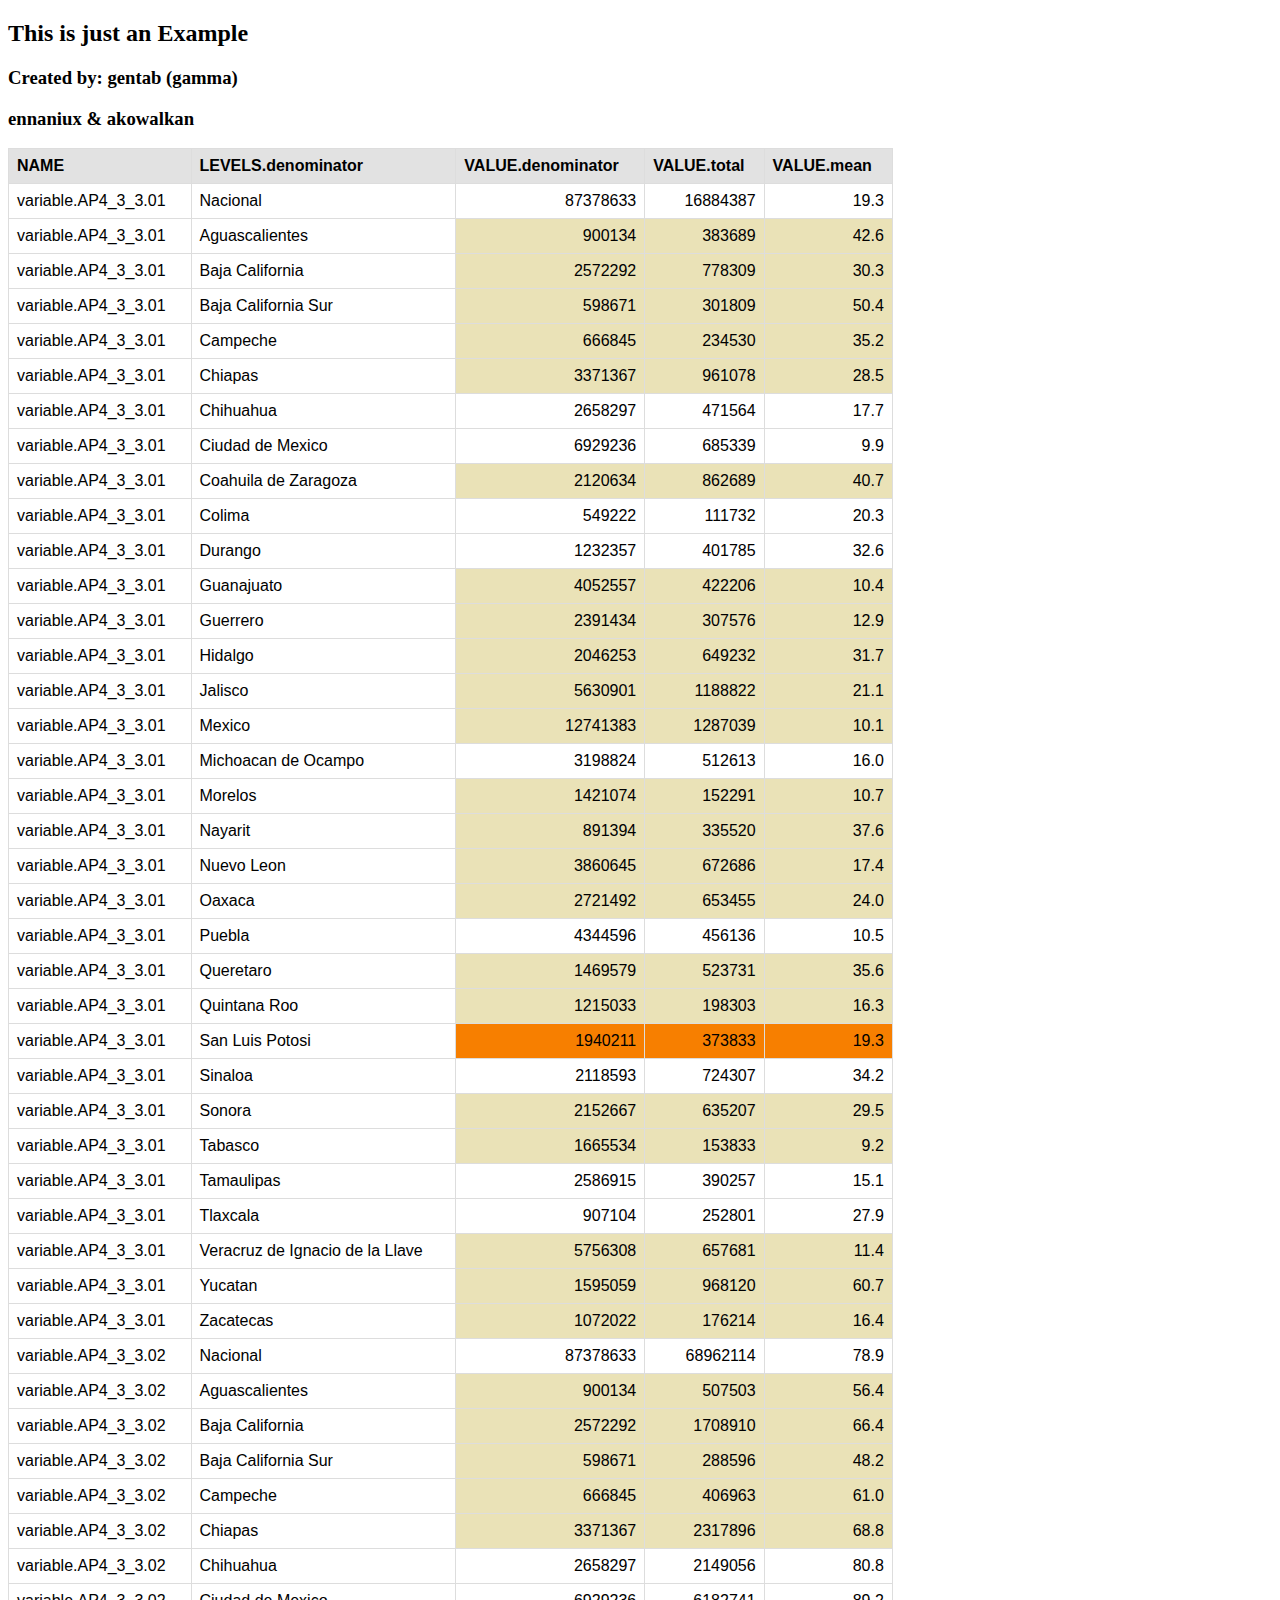
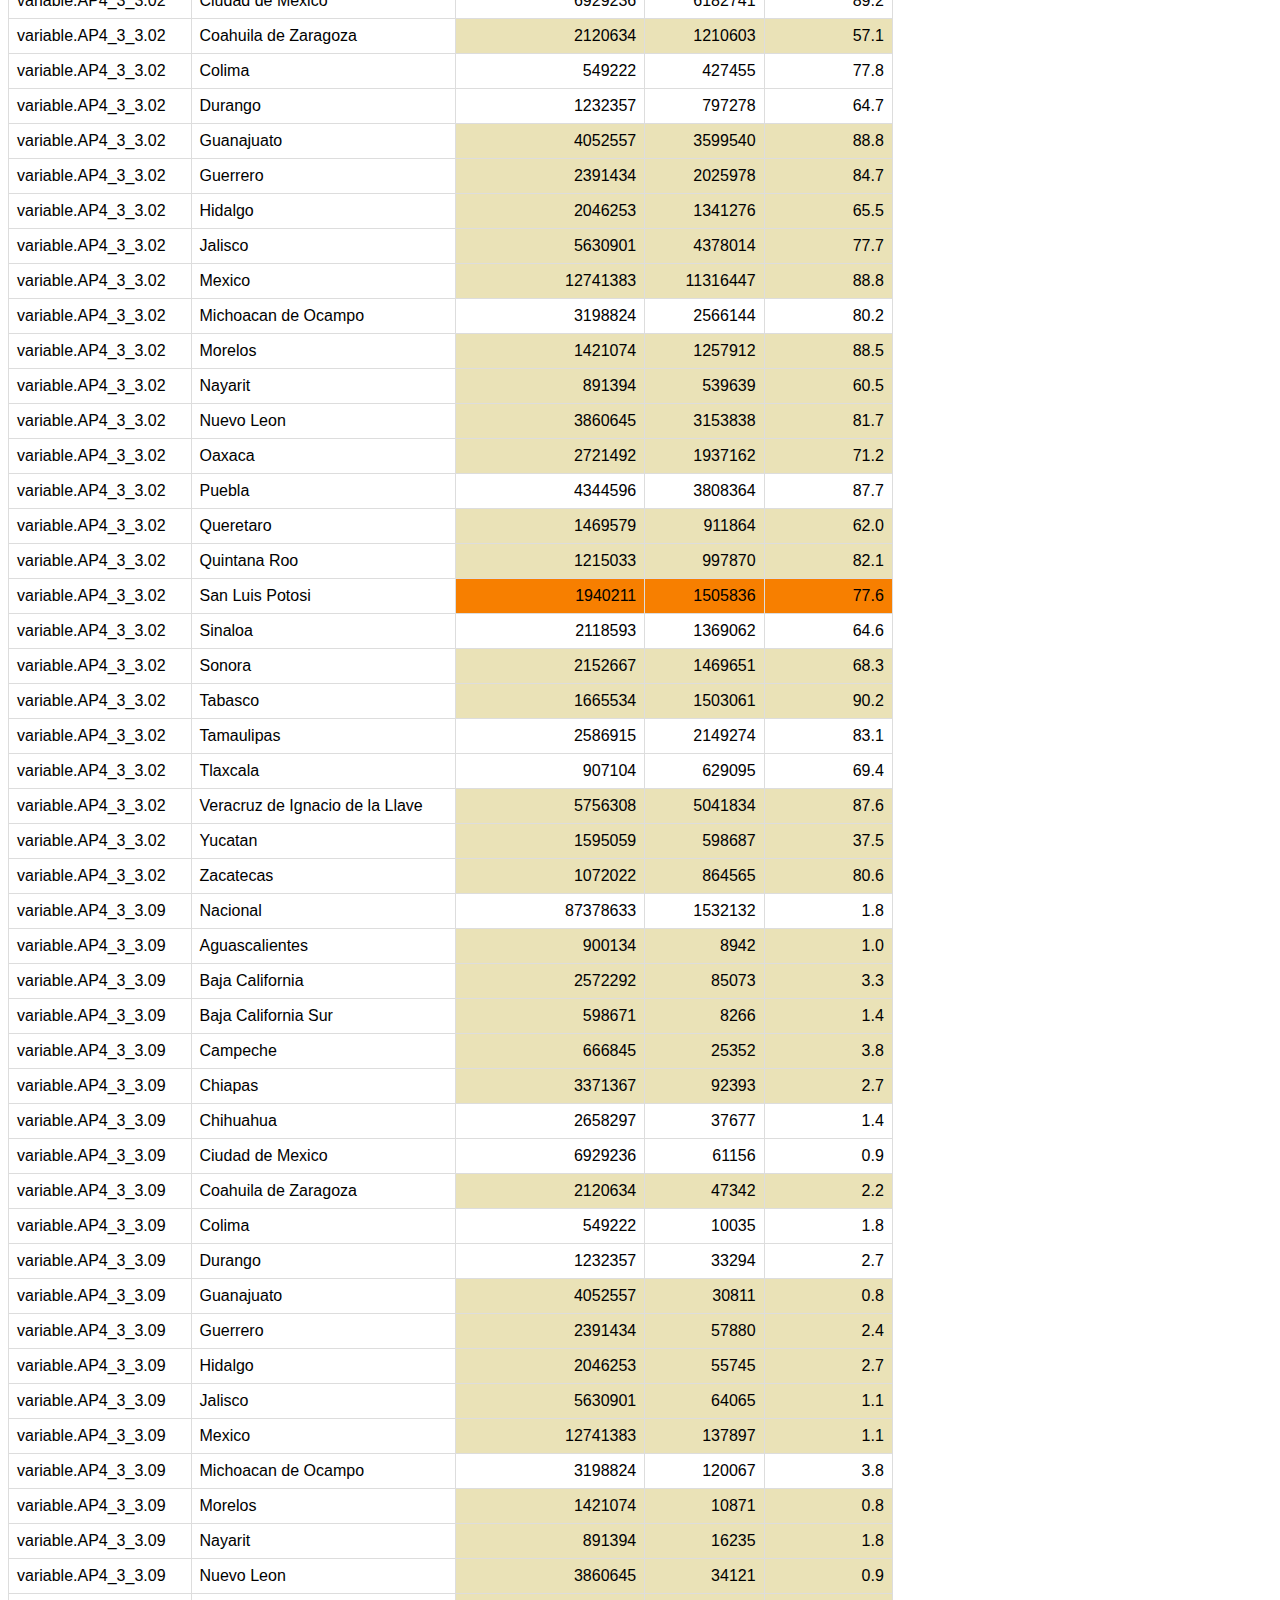
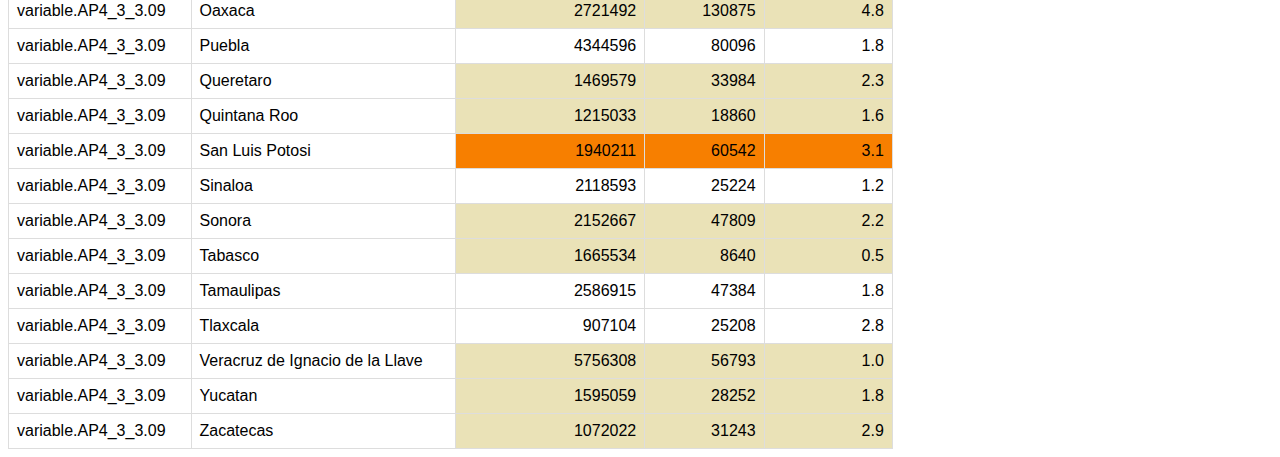
==== commit 97d24e81: "update OUT" ====
--- a/OUT.html
+++ b/OUT.html
@@ -920,9 +920,9 @@
  <tr>
 <td>variable.AP4_3_3.09</td>
 <td>Zacatecas</td>
-<td  background-color:#eae2b7>        1072022</td>
-<td  background-color:#eae2b7>          31243</td>
-<td  background-color:#eae2b7>            2.9</td>
+<td style=" background-color:#eae2b7 ; text-align:right">        1072022</td>
+<td style=" background-color:#eae2b7 ; text-align:right">          31243</td>
+<td style=" background-color:#eae2b7 ; text-align:right">            2.9</td>
 </tr>
 </table>
 
